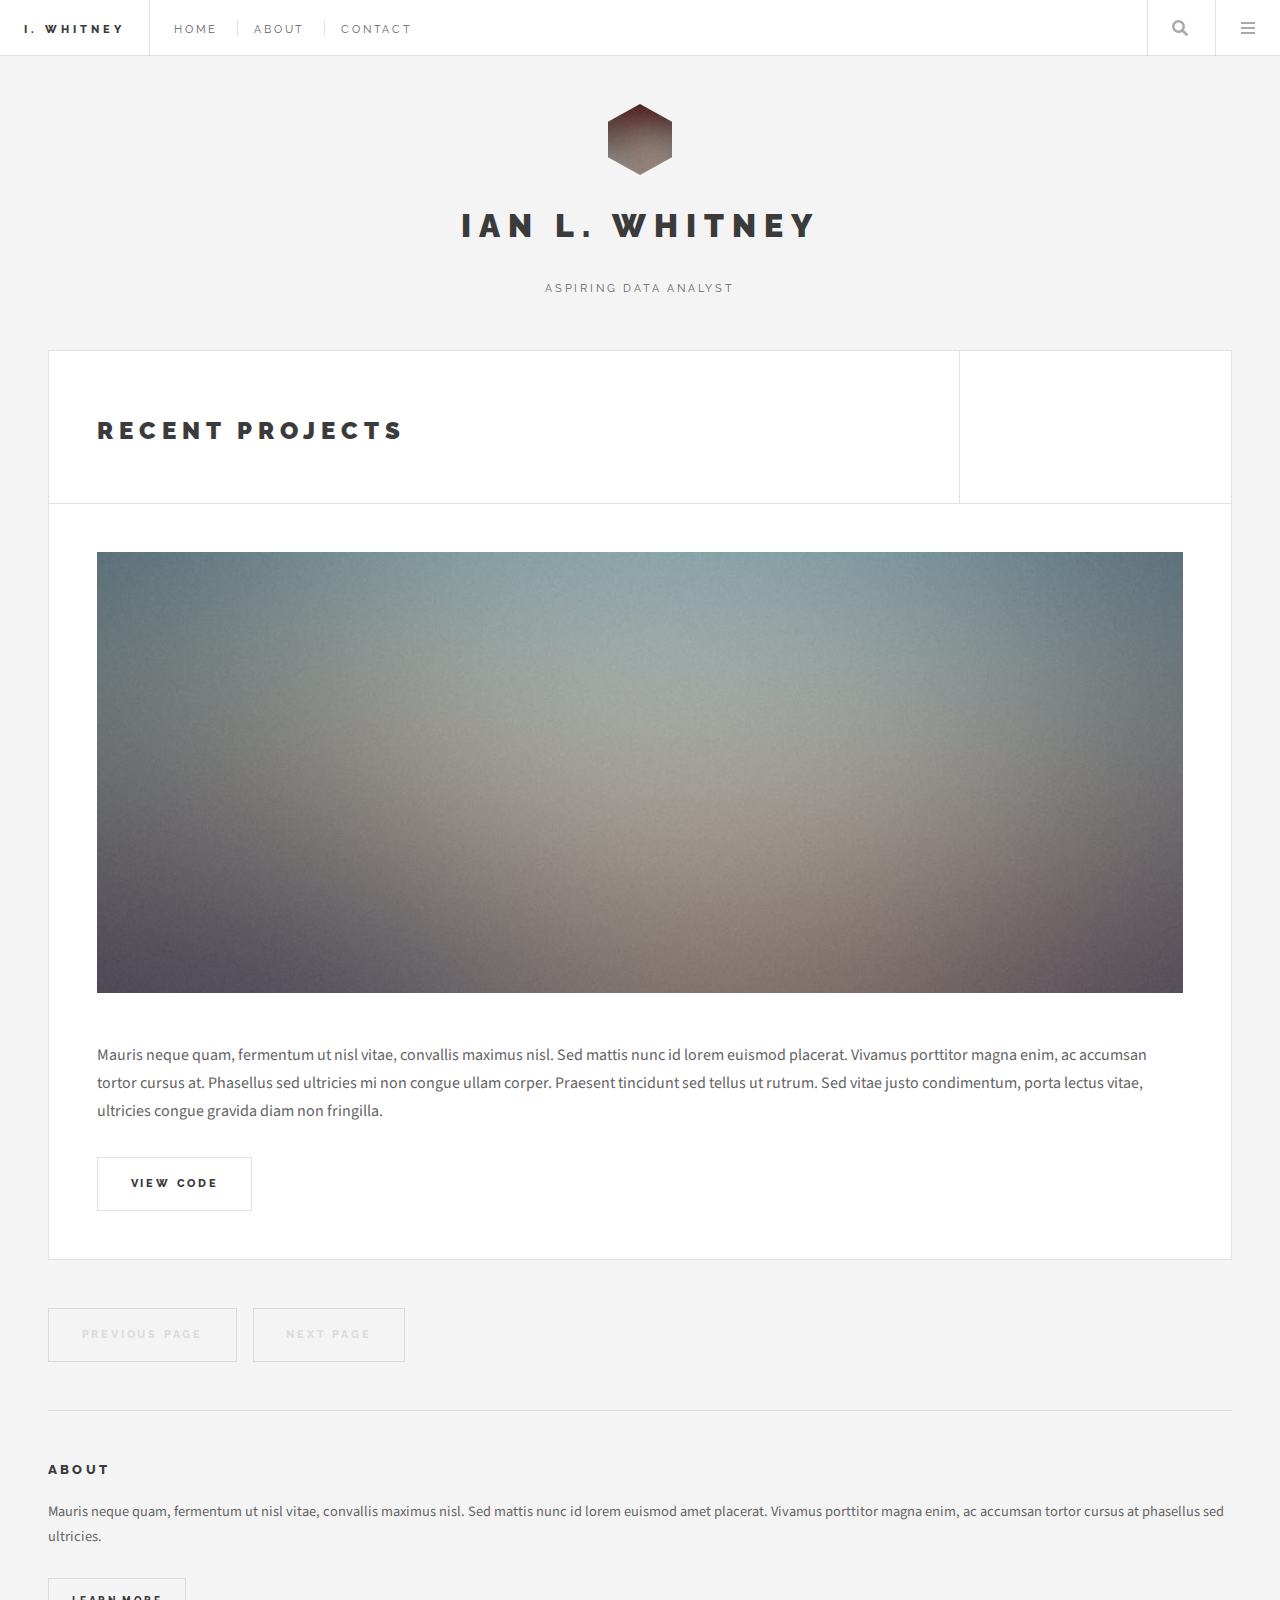
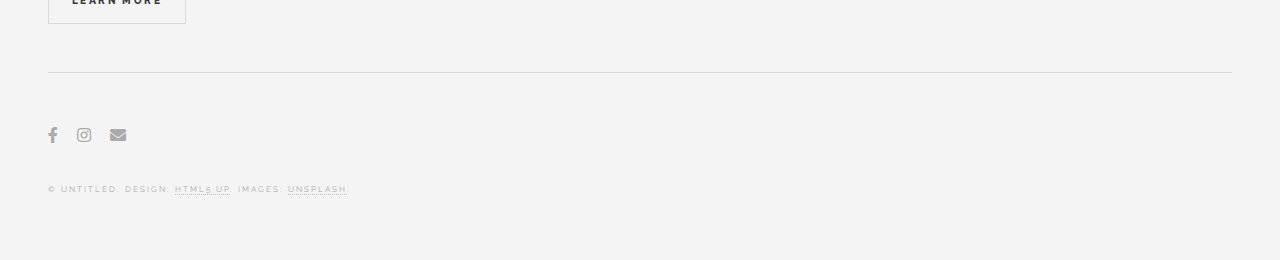
==== index.html @ 549ead24 "Initial Commit" ====
<!DOCTYPE HTML>
<!--
	Future Imperfect by HTML5 UP
	html5up.net | @ajlkn
	Free for personal and commercial use under the CCA 3.0 license (html5up.net/license)
-->
<html>
	<head>
		<title>Ian L Whitney - Portfolio</title>
		<meta charset="utf-8" />
		<meta name="viewport" content="width=device-width, initial-scale=1, user-scalable=no" />
		<link rel="stylesheet" href="assets/css/main.css" />
	</head>
	<body class="is-preload">

		<!-- Wrapper -->
			<div id="wrapper">

				<!-- Header -->
					<header id="header">
						<h1><a href="index.html">I. Whitney</a></h1>
						<nav class="links">
							<ul>
								<li><a href="#">Home</a></li>
								<li><a href="#">About</a></li>
								<li><a href="#">Contact</a></li>
								<!-- <li><a href="#">Tempus</a></li>
								<li><a href="#">Adipiscing</a></li> -->
							</ul>
						</nav>
						<nav class="main">
							<ul>
								<li class="search">
									<a class="fa-search" href="#search">Search</a>
									<form id="search" method="get" action="#">
										<input type="text" name="query" placeholder="Search" />
									</form>
								</li>
								<li class="menu">
									<a class="fa-bars" href="#menu">Menu</a>
								</li>
							</ul>
						</nav>
					</header>

				<!-- Menu -->
					<section id="menu">

						<!-- Search -->
							<section>
								<form class="search" method="get" action="#">
									<input type="text" name="query" placeholder="Search" />
								</form>
							</section>

						<!-- Links -->
							<section>
								<ul class="links">
									<li>
										<a href="#">
											<h3>Lorem ipsum</h3>
											<p>Feugiat tempus veroeros dolor</p>
										</a>
									</li>
									<li>
										<a href="#">
											<h3>Dolor sit amet</h3>
											<p>Sed vitae justo condimentum</p>
										</a>
									</li>
									<li>
										<a href="#">
											<h3>Feugiat veroeros</h3>
											<p>Phasellus sed ultricies mi congue</p>
										</a>
									</li>
									<li>
										<a href="#">
											<h3>Etiam sed consequat</h3>
											<p>Porta lectus amet ultricies</p>
										</a>
									</li>
								</ul>
							</section>

						<!-- Actions -->
							<section>
								<ul class="actions stacked">
									<li><a href="#" class="button large fit">Log In</a></li>
								</ul>
							</section>

					</section>

				<!-- Main -->
					<div id="main">

						<!-- Post -->
							<article class="post">
								<header>
									<div class="title">
										<h2>Recent Projects</h2>
										<!-- <p>Aspiring Data Analyst | Lover Of Information</p> -->
									</div>
									<div class="meta">
										<!-- <time class="published" datetime="2015-11-01">July 2021</time>
										<a href="#" class="author"><span class="name">Jane Doe</span><img src="images/avatar.jpg" alt="" /></a> -->
									</div>
								</header>
								<a href="single.html" class="image featured"><img src="images/pic01.jpg" alt="" /></a>
								<p>Mauris neque quam, fermentum ut nisl vitae, convallis maximus nisl. Sed mattis nunc id lorem euismod placerat. Vivamus porttitor magna enim, ac accumsan tortor cursus at. Phasellus sed ultricies mi non congue ullam corper. Praesent tincidunt sed tellus ut rutrum. Sed vitae justo condimentum, porta lectus vitae, ultricies congue gravida diam non fringilla.</p>
								<footer>
									<ul class="actions">
										<li><a href="single.html" class="button large">View Code</a></li>
									</ul>
									<!-- <ul class="stats">
										<li><a href="#">General</a></li>
										<li><a href="#" class="icon solid fa-heart">28</a></li>
										<li><a href="#" class="icon solid fa-comment">128</a></li>
									</ul> -->
								</footer>
							</article>

						<!-- Post -->
							<!-- <article class="post">
								<header>
									<div class="title">
										<h2><a href="single.html">Ultricies sed magna euismod enim vitae gravida</a></h2>
										<p>Lorem ipsum dolor amet nullam consequat etiam feugiat</p>
									</div>
									<div class="meta">
										<time class="published" datetime="2015-10-25">October 25, 2015</time>
										<a href="#" class="author"><span class="name">Jane Doe</span><img src="images/avatar.jpg" alt="" /></a>
									</div>
								</header>
								<a href="single.html" class="image featured"><img src="images/pic02.jpg" alt="" /></a>
								<p>Mauris neque quam, fermentum ut nisl vitae, convallis maximus nisl. Sed mattis nunc id lorem euismod placerat. Vivamus porttitor magna enim, ac accumsan tortor cursus at. Phasellus sed ultricies mi non congue ullam corper.</p>
								<footer>
									<ul class="actions">
										<li><a href="single.html" class="button large">Continue Reading</a></li>
									</ul>
									<ul class="stats">
										<li><a href="#">General</a></li>
										<li><a href="#" class="icon solid fa-heart">28</a></li>
										<li><a href="#" class="icon solid fa-comment">128</a></li>
									</ul>
								</footer>
							</article> -->

						<!-- Post -->
							<!-- <article class="post">
								<header>
									<div class="title">
										<h2><a href="single.html">Euismod et accumsan</a></h2>
										<p>Lorem ipsum dolor amet nullam consequat etiam feugiat</p>
									</div>
									<div class="meta">
										<time class="published" datetime="2015-10-22">October 22, 2015</time>
										<a href="#" class="author"><span class="name">Jane Doe</span><img src="images/avatar.jpg" alt="" /></a>
									</div>
								</header>
								<a href="single.html" class="image featured"><img src="images/pic03.jpg" alt="" /></a>
								<p>Mauris neque quam, fermentum ut nisl vitae, convallis maximus nisl. Sed mattis nunc id lorem euismod placerat. Vivamus porttitor magna enim, ac accumsan tortor cursus at. Phasellus sed ultricies mi non congue ullam corper. Praesent tincidunt sed tellus ut rutrum. Sed vitae justo condimentum, porta lectus vitae, ultricies congue gravida diam non fringilla. Cras vehicula tellus eu ligula viverra, ac fringilla turpis suscipit. Quisque vestibulum rhoncus ligula.</p>
								<footer>
									<ul class="actions">
										<li><a href="single.html" class="button large">Continue Reading</a></li>
									</ul>
									<ul class="stats">
										<li><a href="#">General</a></li>
										<li><a href="#" class="icon solid fa-heart">28</a></li>
										<li><a href="#" class="icon solid fa-comment">128</a></li>
									</ul>
								</footer>
							</article> -->

						<!-- Post -->
						<!--
							<article class="post">
								<header>
									<div class="title">
										<h2><a href="#">Elements</a></h2>
										<p>Lorem ipsum dolor amet nullam consequat etiam feugiat</p>
									</div>
									<div class="meta">
										<time class="published" datetime="2015-10-18">October 18, 2015</time>
										<a href="#" class="author"><span class="name">Jane Doe</span><img src="images/avatar.jpg" alt="" /></a>
									</div>
								</header>

								<section>
									<h3>Text</h3>
									<p>This is <b>bold</b> and this is <strong>strong</strong>. This is <i>italic</i> and this is <em>emphasized</em>.
									This is <sup>superscript</sup> text and this is <sub>subscript</sub> text.
									This is <u>underlined</u> and this is code: <code>for (;;) { ... }</code>. Finally, <a href="#">this is a link</a>.</p>
									<hr />
									<p>Nunc lacinia ante nunc ac lobortis. Interdum adipiscing gravida odio porttitor sem non mi integer non faucibus ornare mi ut ante amet placerat aliquet. Volutpat eu sed ante lacinia sapien lorem accumsan varius montes viverra nibh in adipiscing blandit tempus accumsan.</p>
									<hr />
									<h2>Heading Level 2</h2>
									<h3>Heading Level 3</h3>
									<h4>Heading Level 4</h4>
									<hr />
									<h4>Blockquote</h4>
									<blockquote>Fringilla nisl. Donec accumsan interdum nisi, quis tincidunt felis sagittis eget tempus euismod. Vestibulum ante ipsum primis in faucibus vestibulum. Blandit adipiscing eu felis iaculis volutpat ac adipiscing accumsan faucibus. Vestibulum ante ipsum primis in faucibus lorem ipsum dolor sit amet nullam adipiscing eu felis.</blockquote>
									<h4>Preformatted</h4>
									<pre><code>i = 0;

while (!deck.isInOrder()) {
  print 'Iteration ' + i;
  deck.shuffle();
  i++;
}

print 'It took ' + i + ' iterations to sort the deck.';</code></pre>
								</section>

								<section>
									<h3>Lists</h3>
									<div class="row">
										<div class="col-6 col-12-medium">
											<h4>Unordered</h4>
											<ul>
												<li>Dolor pulvinar etiam.</li>
												<li>Sagittis adipiscing.</li>
												<li>Felis enim feugiat.</li>
											</ul>
											<h4>Alternate</h4>
											<ul class="alt">
												<li>Dolor pulvinar etiam.</li>
												<li>Sagittis adipiscing.</li>
												<li>Felis enim feugiat.</li>
											</ul>
										</div>
										<div class="col-6 col-12-medium">
											<h4>Ordered</h4>
											<ol>
												<li>Dolor pulvinar etiam.</li>
												<li>Etiam vel felis viverra.</li>
												<li>Felis enim feugiat.</li>
												<li>Dolor pulvinar etiam.</li>
												<li>Etiam vel felis lorem.</li>
												<li>Felis enim et feugiat.</li>
											</ol>
											<h4>Icons</h4>
											<ul class="icons">
												<li><a href="#" class="icon brands fa-twitter"><span class="label">Twitter</span></a></li>
												<li><a href="#" class="icon brands fa-facebook-f"><span class="label">Facebook</span></a></li>
												<li><a href="#" class="icon brands fa-instagram"><span class="label">Instagram</span></a></li>
												<li><a href="#" class="icon brands fa-github"><span class="label">Github</span></a></li>
											</ul>
										</div>
									</div>
									<h3>Actions</h3>
									<div class="row">
										<div class="col-6 col-12-medium">
											<ul class="actions">
												<li><a href="#" class="button">Default</a></li>
												<li><a href="#" class="button">Default</a></li>
												<li><a href="#" class="button">Default</a></li>
											</ul>
											<ul class="actions small">
												<li><a href="#" class="button small">Small</a></li>
												<li><a href="#" class="button small">Small</a></li>
												<li><a href="#" class="button small">Small</a></li>
											</ul>
											<ul class="actions stacked">
												<li><a href="#" class="button">Default</a></li>
												<li><a href="#" class="button">Default</a></li>
												<li><a href="#" class="button">Default</a></li>
											</ul>
											<ul class="actions stacked">
												<li><a href="#" class="button small">Small</a></li>
												<li><a href="#" class="button small">Small</a></li>
												<li><a href="#" class="button small">Small</a></li>
											</ul>
										</div>
										<div class="col-6 col-12-medium">
											<ul class="actions stacked">
												<li><a href="#" class="button fit">Default</a></li>
												<li><a href="#" class="button fit">Default</a></li>
											</ul>
											<ul class="actions stacked">
												<li><a href="#" class="button small fit">Small</a></li>
												<li><a href="#" class="button small fit">Small</a></li>
											</ul>
										</div>
									</div>
								</section>

								<section>
									<h3>Table</h3>
									<h4>Default</h4>
									<div class="table-wrapper">
										<table>
											<thead>
												<tr>
													<th>Name</th>
													<th>Description</th>
													<th>Price</th>
												</tr>
											</thead>
											<tbody>
												<tr>
													<td>Item One</td>
													<td>Ante turpis integer aliquet porttitor.</td>
													<td>29.99</td>
												</tr>
												<tr>
													<td>Item Two</td>
													<td>Vis ac commodo adipiscing arcu aliquet.</td>
													<td>19.99</td>
												</tr>
												<tr>
													<td>Item Three</td>
													<td> Morbi faucibus arcu accumsan lorem.</td>
													<td>29.99</td>
												</tr>
												<tr>
													<td>Item Four</td>
													<td>Vitae integer tempus condimentum.</td>
													<td>19.99</td>
												</tr>
												<tr>
													<td>Item Five</td>
													<td>Ante turpis integer aliquet porttitor.</td>
													<td>29.99</td>
												</tr>
											</tbody>
											<tfoot>
												<tr>
													<td colspan="2"></td>
													<td>100.00</td>
												</tr>
											</tfoot>
										</table>
									</div>

									<h4>Alternate</h4>
									<div class="table-wrapper">
										<table class="alt">
											<thead>
												<tr>
													<th>Name</th>
													<th>Description</th>
													<th>Price</th>
												</tr>
											</thead>
											<tbody>
												<tr>
													<td>Item One</td>
													<td>Ante turpis integer aliquet porttitor.</td>
													<td>29.99</td>
												</tr>
												<tr>
													<td>Item Two</td>
													<td>Vis ac commodo adipiscing arcu aliquet.</td>
													<td>19.99</td>
												</tr>
												<tr>
													<td>Item Three</td>
													<td> Morbi faucibus arcu accumsan lorem.</td>
													<td>29.99</td>
												</tr>
												<tr>
													<td>Item Four</td>
													<td>Vitae integer tempus condimentum.</td>
													<td>19.99</td>
												</tr>
												<tr>
													<td>Item Five</td>
													<td>Ante turpis integer aliquet porttitor.</td>
													<td>29.99</td>
												</tr>
											</tbody>
											<tfoot>
												<tr>
													<td colspan="2"></td>
													<td>100.00</td>
												</tr>
											</tfoot>
										</table>
									</div>
								</section>

								<section>
									<h3>Buttons</h3>
									<ul class="actions">
										<li><a href="#" class="button large">Large</a></li>
										<li><a href="#" class="button">Default</a></li>
										<li><a href="#" class="button small">Small</a></li>
									</ul>
									<ul class="actions fit">
										<li><a href="#" class="button fit">Fit</a></li>
										<li><a href="#" class="button fit">Fit</a></li>
										<li><a href="#" class="button fit">Fit</a></li>
									</ul>
									<ul class="actions fit small">
										<li><a href="#" class="button fit small">Fit + Small</a></li>
										<li><a href="#" class="button fit small">Fit + Small</a></li>
										<li><a href="#" class="button fit small">Fit + Small</a></li>
									</ul>
									<ul class="actions">
										<li><a href="#" class="button icon solid fa-download">Icon</a></li>
										<li><a href="#" class="button icon solid fa-upload">Icon</a></li>
										<li><a href="#" class="button icon solid fa-save">Icon</a></li>
									</ul>
									<ul class="actions">
										<li><span class="button disabled">Disabled</span></li>
										<li><span class="button disabled icon solid fa-download">Disabled</span></li>
									</ul>
								</section>

								<section>
									<h3>Form</h3>
									<form method="post" action="#">
										<div class="row gtr-uniform">
											<div class="col-6 col-12-xsmall">
												<input type="text" name="demo-name" id="demo-name" value="" placeholder="Name" />
											</div>
											<div class="col-6 col-12-xsmall">
												<input type="email" name="demo-email" id="demo-email" value="" placeholder="Email" />
											</div>
											<div class="col-12">
												<select name="demo-category" id="demo-category">
													<option value="">- Category -</option>
													<option value="1">Manufacturing</option>
													<option value="1">Shipping</option>
													<option value="1">Administration</option>
													<option value="1">Human Resources</option>
												</select>
											</div>
											<div class="col-4 col-12-small">
												<input type="radio" id="demo-priority-low" name="demo-priority" checked>
												<label for="demo-priority-low">Low</label>
											</div>
											<div class="col-4 col-12-small">
												<input type="radio" id="demo-priority-normal" name="demo-priority">
												<label for="demo-priority-normal">Normal</label>
											</div>
											<div class="col-4 col-12-small">
												<input type="radio" id="demo-priority-high" name="demo-priority">
												<label for="demo-priority-high">High</label>
											</div>
											<div class="col-6 col-12-small">
												<input type="checkbox" id="demo-copy" name="demo-copy">
												<label for="demo-copy">Email me a copy</label>
											</div>
											<div class="col-6 col-12-small">
												<input type="checkbox" id="demo-human" name="demo-human" checked>
												<label for="demo-human">Not a robot</label>
											</div>
											<div class="col-12">
												<textarea name="demo-message" id="demo-message" placeholder="Enter your message" rows="6"></textarea>
											</div>
											<div class="col-12">
												<ul class="actions">
													<li><input type="submit" value="Send Message" /></li>
													<li><input type="reset" value="Reset" /></li>
												</ul>
											</div>
										</div>
									</form>
								</section>

								<section>
									<h3>Image</h3>
									<h4>Fit</h4>
									<div class="box alt">
										<div class="row gtr-uniform">
											<div class="col-12"><span class="image fit"><img src="images/pic02.jpg" alt="" /></span></div>
											<div class="col-4"><span class="image fit"><img src="images/pic04.jpg" alt="" /></span></div>
											<div class="col-4"><span class="image fit"><img src="images/pic05.jpg" alt="" /></span></div>
											<div class="col-4"><span class="image fit"><img src="images/pic06.jpg" alt="" /></span></div>
											<div class="col-4"><span class="image fit"><img src="images/pic06.jpg" alt="" /></span></div>
											<div class="col-4"><span class="image fit"><img src="images/pic04.jpg" alt="" /></span></div>
											<div class="col-4"><span class="image fit"><img src="images/pic05.jpg" alt="" /></span></div>
											<div class="col-4"><span class="image fit"><img src="images/pic05.jpg" alt="" /></span></div>
											<div class="col-4"><span class="image fit"><img src="images/pic06.jpg" alt="" /></span></div>
											<div class="col-4"><span class="image fit"><img src="images/pic04.jpg" alt="" /></span></div>
										</div>
									</div>
									<h4>Left &amp; Right</h4>
									<p><span class="image left"><img src="images/pic07.jpg" alt="" /></span>Fringilla nisl. Donec accumsan interdum nisi, quis tincidunt felis sagittis eget. tempus euismod. Vestibulum ante ipsum primis in faucibus vestibulum. Blandit adipiscing eu felis iaculis volutpat ac adipiscing accumsan eu faucibus. Integer ac pellentesque praesent tincidunt felis sagittis eget. tempus euismod. Vestibulum ante ipsum primis in faucibus vestibulum. Blandit adipiscing eu felis iaculis volutpat ac adipiscing accumsan eu faucibus. Integer ac pellentesque praesent. Donec accumsan interdum nisi, quis tincidunt felis sagittis eget. tempus euismod. Vestibulum ante ipsum primis in faucibus vestibulum. Blandit adipiscing eu felis iaculis volutpat ac adipiscing accumsan eu faucibus. Integer ac pellentesque praesent tincidunt felis sagittis eget. tempus euismod. Vestibulum ante ipsum primis in faucibus vestibulum. Blandit adipiscing eu felis iaculis volutpat ac adipiscing accumsan eu faucibus. Integer ac pellentesque praesent. Blandit adipiscing eu felis iaculis volutpat ac adipiscing accumsan eu faucibus. Integer ac pellentesque praesent tincidunt felis sagittis eget. tempus euismod. Vestibulum ante ipsum primis in faucibus vestibulum. Blandit adipiscing eu felis iaculis volutpat ac adipiscing accumsan eu faucibus. Integer ac pellentesque praesent.</p>
									<p><span class="image right"><img src="images/pic04.jpg" alt="" /></span>Fringilla nisl. Donec accumsan interdum nisi, quis tincidunt felis sagittis eget. tempus euismod. Vestibulum ante ipsum primis in faucibus vestibulum. Blandit adipiscing eu felis iaculis volutpat ac adipiscing accumsan eu faucibus. Integer ac pellentesque praesent tincidunt felis sagittis eget. tempus euismod. Vestibulum ante ipsum primis in faucibus vestibulum. Blandit adipiscing eu felis iaculis volutpat ac adipiscing accumsan eu faucibus. Integer ac pellentesque praesent. Donec accumsan interdum nisi, quis tincidunt felis sagittis eget. tempus euismod. Vestibulum ante ipsum primis in faucibus vestibulum. Blandit adipiscing eu felis iaculis volutpat ac adipiscing accumsan eu faucibus. Integer ac pellentesque praesent tincidunt felis sagittis eget. tempus euismod. Vestibulum ante ipsum primis in faucibus vestibulum. Blandit adipiscing eu felis iaculis volutpat ac adipiscing accumsan eu faucibus. Integer ac pellentesque praesent. Blandit adipiscing eu felis iaculis volutpat ac adipiscing accumsan eu faucibus. Integer ac pellentesque praesent tincidunt felis sagittis eget. tempus euismod. Vestibulum ante ipsum primis in faucibus vestibulum. Blandit adipiscing eu felis iaculis volutpat ac adipiscing accumsan eu faucibus. Integer ac pellentesque praesent.</p>
								</section>

							</article>
						-->

						<!-- Pagination -->
							<ul class="actions pagination">
								<li><a href="" class="disabled button large previous">Previous Page</a></li>
								<li><a href="#" class="disabled button large next">Next Page</a></li>
							</ul>

					</div>

				<!-- Sidebar -->
					<section id="sidebar">

						<!-- Intro -->
							<section id="intro">
								<a href="#" class="logo"><img src="images/logo.jpg" alt="" /></a>
								<header>
									<h2>Ian L. Whitney</h2>
									<p>Aspiring Data Analyst</p>
								</header>
							</section>

						<!-- Mini Posts -->
							<!-- <section>
								<div class="mini-posts"> -->

									<!-- Mini Post -->
										<!-- <article class="mini-post">
											<header>
												<h3><a href="single.html">Vitae sed condimentum</a></h3>
												<time class="published" datetime="2015-10-20">October 20, 2015</time>
												<a href="#" class="author"><img src="images/avatar.jpg" alt="" /></a>
											</header>
											<a href="single.html" class="image"><img src="images/pic04.jpg" alt="" /></a>
										</article> -->

									<!-- Mini Post -->
										<!-- <article class="mini-post">
											<header>
												<h3><a href="single.html">Rutrum neque accumsan</a></h3>
												<time class="published" datetime="2015-10-19">October 19, 2015</time>
												<a href="#" class="author"><img src="images/avatar.jpg" alt="" /></a>
											</header>
											<a href="single.html" class="image"><img src="images/pic05.jpg" alt="" /></a>
										</article> -->

									<!-- Mini Post -->
										<!-- <article class="mini-post">
											<header>
												<h3><a href="single.html">Odio congue mattis</a></h3>
												<time class="published" datetime="2015-10-18">October 18, 2015</time>
												<a href="#" class="author"><img src="images/avatar.jpg" alt="" /></a>
											</header>
											<a href="single.html" class="image"><img src="images/pic06.jpg" alt="" /></a>
										</article> -->

									<!-- Mini Post -->
										<!-- <article class="mini-post">
											<header>
												<h3><a href="single.html">Enim nisl veroeros</a></h3>
												<time class="published" datetime="2015-10-17">October 17, 2015</time>
												<a href="#" class="author"><img src="images/avatar.jpg" alt="" /></a>
											</header>
											<a href="single.html" class="image"><img src="images/pic07.jpg" alt="" /></a>
										</article> -->

								<!-- </div>
							</section> -->

						<!-- Posts List -->
							<!-- <section>
								<ul class="posts">
									<li>
										<article>
											<header>
												<h3><a href="single.html">Lorem ipsum fermentum ut nisl vitae</a></h3>
												<time class="published" datetime="2015-10-20">October 20, 2015</time>
											</header>
											<a href="single.html" class="image"><img src="images/pic08.jpg" alt="" /></a>
										</article>
									</li>
									<li>
										<article>
											<header>
												<h3><a href="single.html">Convallis maximus nisl mattis nunc id lorem</a></h3>
												<time class="published" datetime="2015-10-15">October 15, 2015</time>
											</header>
											<a href="single.html" class="image"><img src="images/pic09.jpg" alt="" /></a>
										</article>
									</li>
									<li>
										<article>
											<header>
												<h3><a href="single.html">Euismod amet placerat vivamus porttitor</a></h3>
												<time class="published" datetime="2015-10-10">October 10, 2015</time>
											</header>
											<a href="single.html" class="image"><img src="images/pic10.jpg" alt="" /></a>
										</article>
									</li>
									<li>
										<article>
											<header>
												<h3><a href="single.html">Magna enim accumsan tortor cursus ultricies</a></h3>
												<time class="published" datetime="2015-10-08">October 8, 2015</time>
											</header>
											<a href="single.html" class="image"><img src="images/pic11.jpg" alt="" /></a>
										</article>
									</li>
									<li>
										<article>
											<header>
												<h3><a href="single.html">Congue ullam corper lorem ipsum dolor</a></h3>
												<time class="published" datetime="2015-10-06">October 7, 2015</time>
											</header>
											<a href="single.html" class="image"><img src="images/pic12.jpg" alt="" /></a>
										</article>
									</li>
								</ul>
							</section> -->

						<!-- About -->
							<section class="blurb">
								<h2>About</h2>
								<p>Mauris neque quam, fermentum ut nisl vitae, convallis maximus nisl. Sed mattis nunc id lorem euismod amet placerat. Vivamus porttitor magna enim, ac accumsan tortor cursus at phasellus sed ultricies.</p>
								<ul class="actions">
									<li><a href="#" class="button">Learn More</a></li>
								</ul>
							</section>

						<!-- Footer -->
							<section id="footer">
								<ul class="icons">
									<!-- <li><a href="#" class="icon brands fa-twitter"><span class="label">Twitter</span></a></li> -->
									<li><a href="#" class="icon brands fa-facebook-f"><span class="label">Facebook</span></a></li>
									<li><a href="#" class="icon brands fa-instagram"><span class="label">Instagram</span></a></li>
									<!-- <li><a href="#" class="icon solid fa-rss"><span class="label">RSS</span></a></li> -->
									<li><a href="ian.witney521@gmail.com" class="icon solid fa-envelope"><span class="label">Email</span></a></li>
								</ul>
								<p class="copyright">&copy; Untitled. Design: <a href="http://html5up.net">HTML5 UP</a>. Images: <a href="http://unsplash.com">Unsplash</a>.</p>
							</section>

					</section>

			</div>

		<!-- Scripts -->
			<script src="assets/js/jquery.min.js"></script>
			<script src="assets/js/browser.min.js"></script>
			<script src="assets/js/breakpoints.min.js"></script>
			<script src="assets/js/util.js"></script>
			<script src="assets/js/main.js"></script>

	</body>
</html>
---- assets/css/main.css ----
@import url(fontawesome-all.min.css);
@import url("https://fonts.googleapis.com/css?family=Source+Sans+Pro:400,700|Raleway:400,800,900");

/*
	Future Imperfect by HTML5 UP
	html5up.net | @ajlkn
	Free for personal and commercial use under the CCA 3.0 license (html5up.net/license)
*/

html, body, div, span, applet, object,
iframe, h1, h2, h3, h4, h5, h6, p, blockquote,
pre, a, abbr, acronym, address, big, cite,
code, del, dfn, em, img, ins, kbd, q, s, samp,
small, strike, strong, sub, sup, tt, var, b,
u, i, center, dl, dt, dd, ol, ul, li, fieldset,
form, label, legend, table, caption, tbody,
tfoot, thead, tr, th, td, article, aside,
canvas, details, embed, figure, figcaption,
footer, header, hgroup, menu, nav, output, ruby,
section, summary, time, mark, audio, video {
	margin: 0;
	padding: 0;
	border: 0;
	font-size: 100%;
	font: inherit;
	vertical-align: baseline;}

article, aside, details, figcaption, figure,
footer, header, hgroup, menu, nav, section {
	display: block;}

body {
	line-height: 1;
}

ol, ul {
	list-style: none;
}

blockquote, q {
	quotes: none;
}

	blockquote:before, blockquote:after, q:before, q:after {
		content: '';
		content: none;
	}

table {
	border-collapse: collapse;
	border-spacing: 0;
}

body {
	-webkit-text-size-adjust: none;
}

mark {
	background-color: transparent;
	color: inherit;
}

input::-moz-focus-inner {
	border: 0;
	padding: 0;
}

input, select, textarea {
	-moz-appearance: none;
	-webkit-appearance: none;
	-ms-appearance: none;
	appearance: none;
}

/* Basic */

	@-ms-viewport {
		width: device-width;
	}

	body {
		-ms-overflow-style: scrollbar;
	}

	@media screen and (max-width: 480px) {

		html, body {
			min-width: 320px;
		}

	}

	html {
		box-sizing: border-box;
	}

	*, *:before, *:after {
		box-sizing: inherit;
	}

	body {
		background: #f4f4f4;
	}

		body.is-preload *, body.is-preload *:before, body.is-preload *:after {
			-moz-animation: none !important;
			-webkit-animation: none !important;
			-ms-animation: none !important;
			animation: none !important;
			-moz-transition: none !important;
			-webkit-transition: none !important;
			-ms-transition: none !important;
			transition: none !important;
		}

/* Type */

	body, input, select, textarea {
		color: #646464;
		font-family: "Source Sans Pro", Helvetica, sans-serif;
		font-size: 14pt;
		font-weight: 400;
		line-height: 1.75;
	}

		@media screen and (max-width: 1680px) {

			body, input, select, textarea {
				font-size: 12pt;
			}

		}

		@media screen and (max-width: 1280px) {

			body, input, select, textarea {
				font-size: 12pt;
			}

		}

		@media screen and (max-width: 980px) {

			body, input, select, textarea {
				font-size: 12pt;
			}

		}

		@media screen and (max-width: 736px) {

			body, input, select, textarea {
				font-size: 12pt;
			}

		}

		@media screen and (max-width: 480px) {

			body, input, select, textarea {
				font-size: 12pt;
			}

		}

	a {
		-moz-transition: color 0.2s ease, border-bottom-color 0.2s ease;
		-webkit-transition: color 0.2s ease, border-bottom-color 0.2s ease;
		-ms-transition: color 0.2s ease, border-bottom-color 0.2s ease;
		transition: color 0.2s ease, border-bottom-color 0.2s ease;
		border-bottom: dotted 1px rgba(160, 160, 160, 0.65);
		color: inherit;
		text-decoration: none;
	}

		a:before {
			-moz-transition: color 0.2s ease;
			-webkit-transition: color 0.2s ease;
			-ms-transition: color 0.2s ease;
			transition: color 0.2s ease;
		}

		a:hover {
			border-bottom-color: transparent;
			color: #2ebaae !important;
		}

			a:hover:before {
				color: #2ebaae !important;
			}

	strong, b {
		color: #3c3b3b;
		font-weight: 700;
	}

	em, i {
		font-style: italic;
	}

	p {
		margin: 0 0 2em 0;
	}

	h1, h2, h3, h4, h5, h6 {
		color: #3c3b3b;
		font-family: "Raleway", Helvetica, sans-serif;
		font-weight: 800;
		letter-spacing: 0.25em;
		line-height: 1.65;
		margin: 0 0 1em 0;
		text-transform: uppercase;
	}

		h1 a, h2 a, h3 a, h4 a, h5 a, h6 a {
			color: inherit;
			border-bottom: 0;
		}

	h2 {
		font-size: 1.1em;
	}

	h3 {
		font-size: 0.9em;
	}

	h4 {
		font-size: 0.7em;
	}

	h5 {
		font-size: 0.7em;
	}

	h6 {
		font-size: 0.7em;
	}

	sub {
		font-size: 0.8em;
		position: relative;
		top: 0.5em;
	}

	sup {
		font-size: 0.8em;
		position: relative;
		top: -0.5em;
	}

	blockquote {
		border-left: solid 4px rgba(160, 160, 160, 0.3);
		font-style: italic;
		margin: 0 0 2em 0;
		padding: 0.5em 0 0.5em 2em;
	}

	code {
		background: rgba(160, 160, 160, 0.075);
		border: solid 1px rgba(160, 160, 160, 0.3);
		font-family: "Courier New", monospace;
		font-size: 0.9em;
		margin: 0 0.25em;
		padding: 0.25em 0.65em;
	}

	pre {
		-webkit-overflow-scrolling: touch;
		font-family: "Courier New", monospace;
		font-size: 0.9em;
		margin: 0 0 2em 0;
	}

		pre code {
			display: block;
			line-height: 1.75em;
			padding: 1em 1.5em;
			overflow-x: auto;
		}

	hr {
		border: 0;
		border-bottom: solid 1px rgba(160, 160, 160, 0.3);
		margin: 2em 0;
	}

		hr.major {
			margin: 3em 0;
		}

	.align-left {
		text-align: left;
	}

	.align-center {
		text-align: center;
	}

	.align-right {
		text-align: right;
	}

/* Row */

	.row {
		display: flex;
		flex-wrap: wrap;
		box-sizing: border-box;
		align-items: stretch;
	}

		.row > * {
			box-sizing: border-box;
		}

		.row.gtr-uniform > * > :last-child {
			margin-bottom: 0;
		}

		.row.aln-left {
			justify-content: flex-start;
		}

		.row.aln-center {
			justify-content: center;
		}

		.row.aln-right {
			justify-content: flex-end;
		}

		.row.aln-top {
			align-items: flex-start;
		}

		.row.aln-middle {
			align-items: center;
		}

		.row.aln-bottom {
			align-items: flex-end;
		}

		.row > .imp {
			order: -1;
		}

		.row > .col-1 {
			width: 8.33333%;
		}

		.row > .off-1 {
			margin-left: 8.33333%;
		}

		.row > .col-2 {
			width: 16.66667%;
		}

		.row > .off-2 {
			margin-left: 16.66667%;
		}

		.row > .col-3 {
			width: 25%;
		}

		.row > .off-3 {
			margin-left: 25%;
		}

		.row > .col-4 {
			width: 33.33333%;
		}

		.row > .off-4 {
			margin-left: 33.33333%;
		}

		.row > .col-5 {
			width: 41.66667%;
		}

		.row > .off-5 {
			margin-left: 41.66667%;
		}

		.row > .col-6 {
			width: 50%;
		}

		.row > .off-6 {
			margin-left: 50%;
		}

		.row > .col-7 {
			width: 58.33333%;
		}

		.row > .off-7 {
			margin-left: 58.33333%;
		}

		.row > .col-8 {
			width: 66.66667%;
		}

		.row > .off-8 {
			margin-left: 66.66667%;
		}

		.row > .col-9 {
			width: 75%;
		}

		.row > .off-9 {
			margin-left: 75%;
		}

		.row > .col-10 {
			width: 83.33333%;
		}

		.row > .off-10 {
			margin-left: 83.33333%;
		}

		.row > .col-11 {
			width: 91.66667%;
		}

		.row > .off-11 {
			margin-left: 91.66667%;
		}

		.row > .col-12 {
			width: 100%;
		}

		.row > .off-12 {
			margin-left: 100%;
		}

		.row.gtr-0 {
			margin-top: 0;
			margin-left: 0em;
		}

			.row.gtr-0 > * {
				padding: 0 0 0 0em;
			}

			.row.gtr-0.gtr-uniform {
				margin-top: 0em;
			}

				.row.gtr-0.gtr-uniform > * {
					padding-top: 0em;
				}

		.row.gtr-25 {
			margin-top: 0;
			margin-left: -0.25em;
		}

			.row.gtr-25 > * {
				padding: 0 0 0 0.25em;
			}

			.row.gtr-25.gtr-uniform {
				margin-top: -0.25em;
			}

				.row.gtr-25.gtr-uniform > * {
					padding-top: 0.25em;
				}

		.row.gtr-50 {
			margin-top: 0;
			margin-left: -0.5em;
		}

			.row.gtr-50 > * {
				padding: 0 0 0 0.5em;
			}

			.row.gtr-50.gtr-uniform {
				margin-top: -0.5em;
			}

				.row.gtr-50.gtr-uniform > * {
					padding-top: 0.5em;
				}

		.row {
			margin-top: 0;
			margin-left: -1em;
		}

			.row > * {
				padding: 0 0 0 1em;
			}

			.row.gtr-uniform {
				margin-top: -1em;
			}

				.row.gtr-uniform > * {
					padding-top: 1em;
				}

		.row.gtr-150 {
			margin-top: 0;
			margin-left: -1.5em;
		}

			.row.gtr-150 > * {
				padding: 0 0 0 1.5em;
			}

			.row.gtr-150.gtr-uniform {
				margin-top: -1.5em;
			}

				.row.gtr-150.gtr-uniform > * {
					padding-top: 1.5em;
				}

		.row.gtr-200 {
			margin-top: 0;
			margin-left: -2em;
		}

			.row.gtr-200 > * {
				padding: 0 0 0 2em;
			}

			.row.gtr-200.gtr-uniform {
				margin-top: -2em;
			}

				.row.gtr-200.gtr-uniform > * {
					padding-top: 2em;
				}

		@media screen and (max-width: 1680px) {

			.row {
				display: flex;
				flex-wrap: wrap;
				box-sizing: border-box;
				align-items: stretch;
			}

				.row > * {
					box-sizing: border-box;
				}

				.row.gtr-uniform > * > :last-child {
					margin-bottom: 0;
				}

				.row.aln-left {
					justify-content: flex-start;
				}

				.row.aln-center {
					justify-content: center;
				}

				.row.aln-right {
					justify-content: flex-end;
				}

				.row.aln-top {
					align-items: flex-start;
				}

				.row.aln-middle {
					align-items: center;
				}

				.row.aln-bottom {
					align-items: flex-end;
				}

				.row > .imp-xlarge {
					order: -1;
				}

				.row > .col-1-xlarge {
					width: 8.33333%;
				}

				.row > .off-1-xlarge {
					margin-left: 8.33333%;
				}

				.row > .col-2-xlarge {
					width: 16.66667%;
				}

				.row > .off-2-xlarge {
					margin-left: 16.66667%;
				}

				.row > .col-3-xlarge {
					width: 25%;
				}

				.row > .off-3-xlarge {
					margin-left: 25%;
				}

				.row > .col-4-xlarge {
					width: 33.33333%;
				}

				.row > .off-4-xlarge {
					margin-left: 33.33333%;
				}

				.row > .col-5-xlarge {
					width: 41.66667%;
				}

				.row > .off-5-xlarge {
					margin-left: 41.66667%;
				}

				.row > .col-6-xlarge {
					width: 50%;
				}

				.row > .off-6-xlarge {
					margin-left: 50%;
				}

				.row > .col-7-xlarge {
					width: 58.33333%;
				}

				.row > .off-7-xlarge {
					margin-left: 58.33333%;
				}

				.row > .col-8-xlarge {
					width: 66.66667%;
				}

				.row > .off-8-xlarge {
					margin-left: 66.66667%;
				}

				.row > .col-9-xlarge {
					width: 75%;
				}

				.row > .off-9-xlarge {
					margin-left: 75%;
				}

				.row > .col-10-xlarge {
					width: 83.33333%;
				}

				.row > .off-10-xlarge {
					margin-left: 83.33333%;
				}

				.row > .col-11-xlarge {
					width: 91.66667%;
				}

				.row > .off-11-xlarge {
					margin-left: 91.66667%;
				}

				.row > .col-12-xlarge {
					width: 100%;
				}

				.row > .off-12-xlarge {
					margin-left: 100%;
				}

				.row.gtr-0 {
					margin-top: 0;
					margin-left: 0em;
				}

					.row.gtr-0 > * {
						padding: 0 0 0 0em;
					}

					.row.gtr-0.gtr-uniform {
						margin-top: 0em;
					}

						.row.gtr-0.gtr-uniform > * {
							padding-top: 0em;
						}

				.row.gtr-25 {
					margin-top: 0;
					margin-left: -0.25em;
				}

					.row.gtr-25 > * {
						padding: 0 0 0 0.25em;
					}

					.row.gtr-25.gtr-uniform {
						margin-top: -0.25em;
					}

						.row.gtr-25.gtr-uniform > * {
							padding-top: 0.25em;
						}

				.row.gtr-50 {
					margin-top: 0;
					margin-left: -0.5em;
				}

					.row.gtr-50 > * {
						padding: 0 0 0 0.5em;
					}

					.row.gtr-50.gtr-uniform {
						margin-top: -0.5em;
					}

						.row.gtr-50.gtr-uniform > * {
							padding-top: 0.5em;
						}

				.row {
					margin-top: 0;
					margin-left: -1em;
				}

					.row > * {
						padding: 0 0 0 1em;
					}

					.row.gtr-uniform {
						margin-top: -1em;
					}

						.row.gtr-uniform > * {
							padding-top: 1em;
						}

				.row.gtr-150 {
					margin-top: 0;
					margin-left: -1.5em;
				}

					.row.gtr-150 > * {
						padding: 0 0 0 1.5em;
					}

					.row.gtr-150.gtr-uniform {
						margin-top: -1.5em;
					}

						.row.gtr-150.gtr-uniform > * {
							padding-top: 1.5em;
						}

				.row.gtr-200 {
					margin-top: 0;
					margin-left: -2em;
				}

					.row.gtr-200 > * {
						padding: 0 0 0 2em;
					}

					.row.gtr-200.gtr-uniform {
						margin-top: -2em;
					}

						.row.gtr-200.gtr-uniform > * {
							padding-top: 2em;
						}

		}

		@media screen and (max-width: 1280px) {

			.row {
				display: flex;
				flex-wrap: wrap;
				box-sizing: border-box;
				align-items: stretch;
			}

				.row > * {
					box-sizing: border-box;
				}

				.row.gtr-uniform > * > :last-child {
					margin-bottom: 0;
				}

				.row.aln-left {
					justify-content: flex-start;
				}

				.row.aln-center {
					justify-content: center;
				}

				.row.aln-right {
					justify-content: flex-end;
				}

				.row.aln-top {
					align-items: flex-start;
				}

				.row.aln-middle {
					align-items: center;
				}

				.row.aln-bottom {
					align-items: flex-end;
				}

				.row > .imp-large {
					order: -1;
				}

				.row > .col-1-large {
					width: 8.33333%;
				}

				.row > .off-1-large {
					margin-left: 8.33333%;
				}

				.row > .col-2-large {
					width: 16.66667%;
				}

				.row > .off-2-large {
					margin-left: 16.66667%;
				}

				.row > .col-3-large {
					width: 25%;
				}

				.row > .off-3-large {
					margin-left: 25%;
				}

				.row > .col-4-large {
					width: 33.33333%;
				}

				.row > .off-4-large {
					margin-left: 33.33333%;
				}

				.row > .col-5-large {
					width: 41.66667%;
				}

				.row > .off-5-large {
					margin-left: 41.66667%;
				}

				.row > .col-6-large {
					width: 50%;
				}

				.row > .off-6-large {
					margin-left: 50%;
				}

				.row > .col-7-large {
					width: 58.33333%;
				}

				.row > .off-7-large {
					margin-left: 58.33333%;
				}

				.row > .col-8-large {
					width: 66.66667%;
				}

				.row > .off-8-large {
					margin-left: 66.66667%;
				}

				.row > .col-9-large {
					width: 75%;
				}

				.row > .off-9-large {
					margin-left: 75%;
				}

				.row > .col-10-large {
					width: 83.33333%;
				}

				.row > .off-10-large {
					margin-left: 83.33333%;
				}

				.row > .col-11-large {
					width: 91.66667%;
				}

				.row > .off-11-large {
					margin-left: 91.66667%;
				}

				.row > .col-12-large {
					width: 100%;
				}

				.row > .off-12-large {
					margin-left: 100%;
				}

				.row.gtr-0 {
					margin-top: 0;
					margin-left: 0em;
				}

					.row.gtr-0 > * {
						padding: 0 0 0 0em;
					}

					.row.gtr-0.gtr-uniform {
						margin-top: 0em;
					}

						.row.gtr-0.gtr-uniform > * {
							padding-top: 0em;
						}

				.row.gtr-25 {
					margin-top: 0;
					margin-left: -0.25em;
				}

					.row.gtr-25 > * {
						padding: 0 0 0 0.25em;
					}

					.row.gtr-25.gtr-uniform {
						margin-top: -0.25em;
					}

						.row.gtr-25.gtr-uniform > * {
							padding-top: 0.25em;
						}

				.row.gtr-50 {
					margin-top: 0;
					margin-left: -0.5em;
				}

					.row.gtr-50 > * {
						padding: 0 0 0 0.5em;
					}

					.row.gtr-50.gtr-uniform {
						margin-top: -0.5em;
					}

						.row.gtr-50.gtr-uniform > * {
							padding-top: 0.5em;
						}

				.row {
					margin-top: 0;
					margin-left: -1em;
				}

					.row > * {
						padding: 0 0 0 1em;
					}

					.row.gtr-uniform {
						margin-top: -1em;
					}

						.row.gtr-uniform > * {
							padding-top: 1em;
						}

				.row.gtr-150 {
					margin-top: 0;
					margin-left: -1.5em;
				}

					.row.gtr-150 > * {
						padding: 0 0 0 1.5em;
					}

					.row.gtr-150.gtr-uniform {
						margin-top: -1.5em;
					}

						.row.gtr-150.gtr-uniform > * {
							padding-top: 1.5em;
						}

				.row.gtr-200 {
					margin-top: 0;
					margin-left: -2em;
				}

					.row.gtr-200 > * {
						padding: 0 0 0 2em;
					}

					.row.gtr-200.gtr-uniform {
						margin-top: -2em;
					}

						.row.gtr-200.gtr-uniform > * {
							padding-top: 2em;
						}

		}

		@media screen and (max-width: 980px) {

			.row {
				display: flex;
				flex-wrap: wrap;
				box-sizing: border-box;
				align-items: stretch;
			}

				.row > * {
					box-sizing: border-box;
				}

				.row.gtr-uniform > * > :last-child {
					margin-bottom: 0;
				}

				.row.aln-left {
					justify-content: flex-start;
				}

				.row.aln-center {
					justify-content: center;
				}

				.row.aln-right {
					justify-content: flex-end;
				}

				.row.aln-top {
					align-items: flex-start;
				}

				.row.aln-middle {
					align-items: center;
				}

				.row.aln-bottom {
					align-items: flex-end;
				}

				.row > .imp-medium {
					order: -1;
				}

				.row > .col-1-medium {
					width: 8.33333%;
				}

				.row > .off-1-medium {
					margin-left: 8.33333%;
				}

				.row > .col-2-medium {
					width: 16.66667%;
				}

				.row > .off-2-medium {
					margin-left: 16.66667%;
				}

				.row > .col-3-medium {
					width: 25%;
				}

				.row > .off-3-medium {
					margin-left: 25%;
				}

				.row > .col-4-medium {
					width: 33.33333%;
				}

				.row > .off-4-medium {
					margin-left: 33.33333%;
				}

				.row > .col-5-medium {
					width: 41.66667%;
				}

				.row > .off-5-medium {
					margin-left: 41.66667%;
				}

				.row > .col-6-medium {
					width: 50%;
				}

				.row > .off-6-medium {
					margin-left: 50%;
				}

				.row > .col-7-medium {
					width: 58.33333%;
				}

				.row > .off-7-medium {
					margin-left: 58.33333%;
				}

				.row > .col-8-medium {
					width: 66.66667%;
				}

				.row > .off-8-medium {
					margin-left: 66.66667%;
				}

				.row > .col-9-medium {
					width: 75%;
				}

				.row > .off-9-medium {
					margin-left: 75%;
				}

				.row > .col-10-medium {
					width: 83.33333%;
				}

				.row > .off-10-medium {
					margin-left: 83.33333%;
				}

				.row > .col-11-medium {
					width: 91.66667%;
				}

				.row > .off-11-medium {
					margin-left: 91.66667%;
				}

				.row > .col-12-medium {
					width: 100%;
				}

				.row > .off-12-medium {
					margin-left: 100%;
				}

				.row.gtr-0 {
					margin-top: 0;
					margin-left: 0em;
				}

					.row.gtr-0 > * {
						padding: 0 0 0 0em;
					}

					.row.gtr-0.gtr-uniform {
						margin-top: 0em;
					}

						.row.gtr-0.gtr-uniform > * {
							padding-top: 0em;
						}

				.row.gtr-25 {
					margin-top: 0;
					margin-left: -0.25em;
				}

					.row.gtr-25 > * {
						padding: 0 0 0 0.25em;
					}

					.row.gtr-25.gtr-uniform {
						margin-top: -0.25em;
					}

						.row.gtr-25.gtr-uniform > * {
							padding-top: 0.25em;
						}

				.row.gtr-50 {
					margin-top: 0;
					margin-left: -0.5em;
				}

					.row.gtr-50 > * {
						padding: 0 0 0 0.5em;
					}

					.row.gtr-50.gtr-uniform {
						margin-top: -0.5em;
					}

						.row.gtr-50.gtr-uniform > * {
							padding-top: 0.5em;
						}

				.row {
					margin-top: 0;
					margin-left: -1em;
				}

					.row > * {
						padding: 0 0 0 1em;
					}

					.row.gtr-uniform {
						margin-top: -1em;
					}

						.row.gtr-uniform > * {
							padding-top: 1em;
						}

				.row.gtr-150 {
					margin-top: 0;
					margin-left: -1.5em;
				}

					.row.gtr-150 > * {
						padding: 0 0 0 1.5em;
					}

					.row.gtr-150.gtr-uniform {
						margin-top: -1.5em;
					}

						.row.gtr-150.gtr-uniform > * {
							padding-top: 1.5em;
						}

				.row.gtr-200 {
					margin-top: 0;
					margin-left: -2em;
				}

					.row.gtr-200 > * {
						padding: 0 0 0 2em;
					}

					.row.gtr-200.gtr-uniform {
						margin-top: -2em;
					}

						.row.gtr-200.gtr-uniform > * {
							padding-top: 2em;
						}

		}

		@media screen and (max-width: 736px) {

			.row {
				display: flex;
				flex-wrap: wrap;
				box-sizing: border-box;
				align-items: stretch;
			}

				.row > * {
					box-sizing: border-box;
				}

				.row.gtr-uniform > * > :last-child {
					margin-bottom: 0;
				}

				.row.aln-left {
					justify-content: flex-start;
				}

				.row.aln-center {
					justify-content: center;
				}

				.row.aln-right {
					justify-content: flex-end;
				}

				.row.aln-top {
					align-items: flex-start;
				}

				.row.aln-middle {
					align-items: center;
				}

				.row.aln-bottom {
					align-items: flex-end;
				}

				.row > .imp-small {
					order: -1;
				}

				.row > .col-1-small {
					width: 8.33333%;
				}

				.row > .off-1-small {
					margin-left: 8.33333%;
				}

				.row > .col-2-small {
					width: 16.66667%;
				}

				.row > .off-2-small {
					margin-left: 16.66667%;
				}

				.row > .col-3-small {
					width: 25%;
				}

				.row > .off-3-small {
					margin-left: 25%;
				}

				.row > .col-4-small {
					width: 33.33333%;
				}

				.row > .off-4-small {
					margin-left: 33.33333%;
				}

				.row > .col-5-small {
					width: 41.66667%;
				}

				.row > .off-5-small {
					margin-left: 41.66667%;
				}

				.row > .col-6-small {
					width: 50%;
				}

				.row > .off-6-small {
					margin-left: 50%;
				}

				.row > .col-7-small {
					width: 58.33333%;
				}

				.row > .off-7-small {
					margin-left: 58.33333%;
				}

				.row > .col-8-small {
					width: 66.66667%;
				}

				.row > .off-8-small {
					margin-left: 66.66667%;
				}

				.row > .col-9-small {
					width: 75%;
				}

				.row > .off-9-small {
					margin-left: 75%;
				}

				.row > .col-10-small {
					width: 83.33333%;
				}

				.row > .off-10-small {
					margin-left: 83.33333%;
				}

				.row > .col-11-small {
					width: 91.66667%;
				}

				.row > .off-11-small {
					margin-left: 91.66667%;
				}

				.row > .col-12-small {
					width: 100%;
				}

				.row > .off-12-small {
					margin-left: 100%;
				}

				.row.gtr-0 {
					margin-top: 0;
					margin-left: 0em;
				}

					.row.gtr-0 > * {
						padding: 0 0 0 0em;
					}

					.row.gtr-0.gtr-uniform {
						margin-top: 0em;
					}

						.row.gtr-0.gtr-uniform > * {
							padding-top: 0em;
						}

				.row.gtr-25 {
					margin-top: 0;
					margin-left: -0.25em;
				}

					.row.gtr-25 > * {
						padding: 0 0 0 0.25em;
					}

					.row.gtr-25.gtr-uniform {
						margin-top: -0.25em;
					}

						.row.gtr-25.gtr-uniform > * {
							padding-top: 0.25em;
						}

				.row.gtr-50 {
					margin-top: 0;
					margin-left: -0.5em;
				}

					.row.gtr-50 > * {
						padding: 0 0 0 0.5em;
					}

					.row.gtr-50.gtr-uniform {
						margin-top: -0.5em;
					}

						.row.gtr-50.gtr-uniform > * {
							padding-top: 0.5em;
						}

				.row {
					margin-top: 0;
					margin-left: -1em;
				}

					.row > * {
						padding: 0 0 0 1em;
					}

					.row.gtr-uniform {
						margin-top: -1em;
					}

						.row.gtr-uniform > * {
							padding-top: 1em;
						}

				.row.gtr-150 {
					margin-top: 0;
					margin-left: -1.5em;
				}

					.row.gtr-150 > * {
						padding: 0 0 0 1.5em;
					}

					.row.gtr-150.gtr-uniform {
						margin-top: -1.5em;
					}

						.row.gtr-150.gtr-uniform > * {
							padding-top: 1.5em;
						}

				.row.gtr-200 {
					margin-top: 0;
					margin-left: -2em;
				}

					.row.gtr-200 > * {
						padding: 0 0 0 2em;
					}

					.row.gtr-200.gtr-uniform {
						margin-top: -2em;
					}

						.row.gtr-200.gtr-uniform > * {
							padding-top: 2em;
						}

		}

		@media screen and (max-width: 480px) {

			.row {
				display: flex;
				flex-wrap: wrap;
				box-sizing: border-box;
				align-items: stretch;
			}

				.row > * {
					box-sizing: border-box;
				}

				.row.gtr-uniform > * > :last-child {
					margin-bottom: 0;
				}

				.row.aln-left {
					justify-content: flex-start;
				}

				.row.aln-center {
					justify-content: center;
				}

				.row.aln-right {
					justify-content: flex-end;
				}

				.row.aln-top {
					align-items: flex-start;
				}

				.row.aln-middle {
					align-items: center;
				}

				.row.aln-bottom {
					align-items: flex-end;
				}

				.row > .imp-xsmall {
					order: -1;
				}

				.row > .col-1-xsmall {
					width: 8.33333%;
				}

				.row > .off-1-xsmall {
					margin-left: 8.33333%;
				}

				.row > .col-2-xsmall {
					width: 16.66667%;
				}

				.row > .off-2-xsmall {
					margin-left: 16.66667%;
				}

				.row > .col-3-xsmall {
					width: 25%;
				}

				.row > .off-3-xsmall {
					margin-left: 25%;
				}

				.row > .col-4-xsmall {
					width: 33.33333%;
				}

				.row > .off-4-xsmall {
					margin-left: 33.33333%;
				}

				.row > .col-5-xsmall {
					width: 41.66667%;
				}

				.row > .off-5-xsmall {
					margin-left: 41.66667%;
				}

				.row > .col-6-xsmall {
					width: 50%;
				}

				.row > .off-6-xsmall {
					margin-left: 50%;
				}

				.row > .col-7-xsmall {
					width: 58.33333%;
				}

				.row > .off-7-xsmall {
					margin-left: 58.33333%;
				}

				.row > .col-8-xsmall {
					width: 66.66667%;
				}

				.row > .off-8-xsmall {
					margin-left: 66.66667%;
				}

				.row > .col-9-xsmall {
					width: 75%;
				}

				.row > .off-9-xsmall {
					margin-left: 75%;
				}

				.row > .col-10-xsmall {
					width: 83.33333%;
				}

				.row > .off-10-xsmall {
					margin-left: 83.33333%;
				}

				.row > .col-11-xsmall {
					width: 91.66667%;
				}

				.row > .off-11-xsmall {
					margin-left: 91.66667%;
				}

				.row > .col-12-xsmall {
					width: 100%;
				}

				.row > .off-12-xsmall {
					margin-left: 100%;
				}

				.row.gtr-0 {
					margin-top: 0;
					margin-left: 0em;
				}

					.row.gtr-0 > * {
						padding: 0 0 0 0em;
					}

					.row.gtr-0.gtr-uniform {
						margin-top: 0em;
					}

						.row.gtr-0.gtr-uniform > * {
							padding-top: 0em;
						}

				.row.gtr-25 {
					margin-top: 0;
					margin-left: -0.25em;
				}

					.row.gtr-25 > * {
						padding: 0 0 0 0.25em;
					}

					.row.gtr-25.gtr-uniform {
						margin-top: -0.25em;
					}

						.row.gtr-25.gtr-uniform > * {
							padding-top: 0.25em;
						}

				.row.gtr-50 {
					margin-top: 0;
					margin-left: -0.5em;
				}

					.row.gtr-50 > * {
						padding: 0 0 0 0.5em;
					}

					.row.gtr-50.gtr-uniform {
						margin-top: -0.5em;
					}

						.row.gtr-50.gtr-uniform > * {
							padding-top: 0.5em;
						}

				.row {
					margin-top: 0;
					margin-left: -1em;
				}

					.row > * {
						padding: 0 0 0 1em;
					}

					.row.gtr-uniform {
						margin-top: -1em;
					}

						.row.gtr-uniform > * {
							padding-top: 1em;
						}

				.row.gtr-150 {
					margin-top: 0;
					margin-left: -1.5em;
				}

					.row.gtr-150 > * {
						padding: 0 0 0 1.5em;
					}

					.row.gtr-150.gtr-uniform {
						margin-top: -1.5em;
					}

						.row.gtr-150.gtr-uniform > * {
							padding-top: 1.5em;
						}

				.row.gtr-200 {
					margin-top: 0;
					margin-left: -2em;
				}

					.row.gtr-200 > * {
						padding: 0 0 0 2em;
					}

					.row.gtr-200.gtr-uniform {
						margin-top: -2em;
					}

						.row.gtr-200.gtr-uniform > * {
							padding-top: 2em;
						}

		}

/* Author */

	.author {
		display: -moz-flex;
		display: -webkit-flex;
		display: -ms-flex;
		display: flex;
		-moz-flex-direction: row;
		-webkit-flex-direction: row;
		-ms-flex-direction: row;
		flex-direction: row;
		-moz-align-items: center;
		-webkit-align-items: center;
		-ms-align-items: center;
		align-items: center;
		-moz-justify-content: -moz-flex-end;
		-webkit-justify-content: -webkit-flex-end;
		-ms-justify-content: -ms-flex-end;
		justify-content: flex-end;
		border-bottom: 0;
		font-family: "Raleway", Helvetica, sans-serif;
		font-size: 0.6em;
		font-weight: 400;
		letter-spacing: 0.25em;
		text-transform: uppercase;
		white-space: nowrap;
	}

		.author .name {
			-moz-transition: border-bottom-color 0.2s ease;
			-webkit-transition: border-bottom-color 0.2s ease;
			-ms-transition: border-bottom-color 0.2s ease;
			transition: border-bottom-color 0.2s ease;
			border-bottom: dotted 1px rgba(160, 160, 160, 0.65);
			display: block;
			margin: 0 1.5em 0 0;
		}

		.author img {
			border-radius: 100%;
			display: block;
			width: 4em;
		}

		.author:hover .name {
			border-bottom-color: transparent;
		}

/* Blurb */

	.blurb h2 {
		font-size: 0.8em;
		margin: 0 0 1.5em 0;
	}

	.blurb h3 {
		font-size: 0.7em;
	}

	.blurb p {
		font-size: 0.9em;
	}

/* Box */

	.box {
		border: solid 1px rgba(160, 160, 160, 0.3);
		margin-bottom: 2em;
		padding: 1.5em;
	}

		.box > :last-child,
		.box > :last-child > :last-child,
		.box > :last-child > :last-child > :last-child {
			margin-bottom: 0;
		}

		.box.alt {
			border: 0;
			border-radius: 0;
			padding: 0;
		}

/* Button */

	input[type="submit"],
	input[type="reset"],
	input[type="button"],
	button,
	.button {
		-moz-appearance: none;
		-webkit-appearance: none;
		-ms-appearance: none;
		appearance: none;
		-moz-transition: background-color 0.2s ease, box-shadow 0.2s ease, color 0.2s ease;
		-webkit-transition: background-color 0.2s ease, box-shadow 0.2s ease, color 0.2s ease;
		-ms-transition: background-color 0.2s ease, box-shadow 0.2s ease, color 0.2s ease;
		transition: background-color 0.2s ease, box-shadow 0.2s ease, color 0.2s ease;
		background-color: transparent;
		border: 0;
		box-shadow: inset 0 0 0 1px rgba(160, 160, 160, 0.3);
		color: #3c3b3b !important;
		cursor: pointer;
		display: inline-block;
		font-family: "Raleway", Helvetica, sans-serif;
		font-size: 0.6em;
		font-weight: 800;
		height: 4.8125em;
		letter-spacing: 0.25em;
		line-height: 4.8125em;
		padding: 0 2.5em;
		text-align: center;
		text-decoration: none;
		text-transform: uppercase;
		white-space: nowrap;
	}

		input[type="submit"]:hover,
		input[type="reset"]:hover,
		input[type="button"]:hover,
		button:hover,
		.button:hover {
			box-shadow: inset 0 0 0 1px #2ebaae;
			color: #2ebaae !important;
		}

			input[type="submit"]:hover:active,
			input[type="reset"]:hover:active,
			input[type="button"]:hover:active,
			button:hover:active,
			.button:hover:active {
				background-color: rgba(46, 186, 174, 0.05);
			}

		input[type="submit"]:before, input[type="submit"]:after,
		input[type="reset"]:before,
		input[type="reset"]:after,
		input[type="button"]:before,
		input[type="button"]:after,
		button:before,
		button:after,
		.button:before,
		.button:after {
			color: #aaaaaa;
			position: relative;
		}

		input[type="submit"]:before,
		input[type="reset"]:before,
		input[type="button"]:before,
		button:before,
		.button:before {
			left: -1em;
			padding: 0 0 0 0.75em;
		}

		input[type="submit"]:after,
		input[type="reset"]:after,
		input[type="button"]:after,
		button:after,
		.button:after {
			left: 1em;
			padding: 0 0.75em 0 0;
		}

		input[type="submit"].fit,
		input[type="reset"].fit,
		input[type="button"].fit,
		button.fit,
		.button.fit {
			width: 100%;
		}

		input[type="submit"].large,
		input[type="reset"].large,
		input[type="button"].large,
		button.large,
		.button.large {
			font-size: 0.7em;
			padding: 0 3em;
		}

		input[type="submit"].small,
		input[type="reset"].small,
		input[type="button"].small,
		button.small,
		.button.small {
			font-size: 0.5em;
		}

		input[type="submit"].disabled, input[type="submit"]:disabled,
		input[type="reset"].disabled,
		input[type="reset"]:disabled,
		input[type="button"].disabled,
		input[type="button"]:disabled,
		button.disabled,
		button:disabled,
		.button.disabled,
		.button:disabled {
			pointer-events: none;
			color: rgba(160, 160, 160, 0.3) !important;
		}

			input[type="submit"].disabled:before, input[type="submit"]:disabled:before,
			input[type="reset"].disabled:before,
			input[type="reset"]:disabled:before,
			input[type="button"].disabled:before,
			input[type="button"]:disabled:before,
			button.disabled:before,
			button:disabled:before,
			.button.disabled:before,
			.button:disabled:before {
				color: rgba(160, 160, 160, 0.3) !important;
			}

/* Form */

	form {
		margin: 0 0 2em 0;
	}

		form.search {
			text-decoration: none;
			position: relative;
		}

			form.search:before {
				-moz-osx-font-smoothing: grayscale;
				-webkit-font-smoothing: antialiased;
				display: inline-block;
				font-style: normal;
				font-variant: normal;
				text-rendering: auto;
				line-height: 1;
				text-transform: none !important;
				font-family: 'Font Awesome 5 Free';
				font-weight: 900;
			}

			form.search:before {
				color: #aaaaaa;
				content: '\f002';
				display: block;
				height: 2.75em;
				left: 0;
				line-height: 2.75em;
				position: absolute;
				text-align: center;
				top: 0;
				width: 2.5em;
			}

			form.search > input:first-child {
				padding-left: 2.5em;
			}

	label {
		color: #3c3b3b;
		display: block;
		font-size: 0.9em;
		font-weight: 700;
		margin: 0 0 1em 0;
	}

	input[type="text"],
	input[type="password"],
	input[type="email"],
	input[type="tel"],
	select,
	textarea {
		-moz-appearance: none;
		-webkit-appearance: none;
		-ms-appearance: none;
		appearance: none;
		background: rgba(160, 160, 160, 0.075);
		border: none;
		border: solid 1px rgba(160, 160, 160, 0.3);
		border-radius: 0;
		color: inherit;
		display: block;
		outline: 0;
		padding: 0 1em;
		text-decoration: none;
		width: 100%;
	}

		input[type="text"]:invalid,
		input[type="password"]:invalid,
		input[type="email"]:invalid,
		input[type="tel"]:invalid,
		select:invalid,
		textarea:invalid {
			box-shadow: none;
		}

		input[type="text"]:focus,
		input[type="password"]:focus,
		input[type="email"]:focus,
		input[type="tel"]:focus,
		select:focus,
		textarea:focus {
			border-color: #2ebaae;
			box-shadow: inset 0 0 0 1px #2ebaae;
		}

	.select-wrapper {
		text-decoration: none;
		display: block;
		position: relative;
	}

		.select-wrapper:before {
			-moz-osx-font-smoothing: grayscale;
			-webkit-font-smoothing: antialiased;
			display: inline-block;
			font-style: normal;
			font-variant: normal;
			text-rendering: auto;
			line-height: 1;
			text-transform: none !important;
			font-family: 'Font Awesome 5 Free';
			font-weight: 900;
		}

		.select-wrapper:before {
			color: rgba(160, 160, 160, 0.3);
			content: '\f078';
			display: block;
			height: 2.75em;
			line-height: 2.75em;
			pointer-events: none;
			position: absolute;
			right: 0;
			text-align: center;
			top: 0;
			width: 2.75em;
		}

		.select-wrapper select::-ms-expand {
			display: none;
		}

	select {
		background-image: url("data:image/svg+xml;charset=utf8,%3Csvg xmlns='http://www.w3.org/2000/svg' width='40' height='40' preserveAspectRatio='none' viewBox='0 0 40 40'%3E%3Cpath d='M9.4,12.3l10.4,10.4l10.4-10.4c0.2-0.2,0.5-0.4,0.9-0.4c0.3,0,0.6,0.1,0.9,0.4l3.3,3.3c0.2,0.2,0.4,0.5,0.4,0.9 c0,0.4-0.1,0.6-0.4,0.9L20.7,31.9c-0.2,0.2-0.5,0.4-0.9,0.4c-0.3,0-0.6-0.1-0.9-0.4L4.3,17.3c-0.2-0.2-0.4-0.5-0.4-0.9 c0-0.4,0.1-0.6,0.4-0.9l3.3-3.3c0.2-0.2,0.5-0.4,0.9-0.4S9.1,12.1,9.4,12.3z' fill='rgba(160, 160, 160, 0.3)' /%3E%3C/svg%3E");
		background-size: 1.25rem;
		background-repeat: no-repeat;
		background-position: calc(100% - 1rem) center;
		height: 2.75em;
		padding-right: 2.75em;
		text-overflow: ellipsis;
	}

		select option {
			color: #3c3b3b;
			background: #ffffff;
		}

		select:focus::-ms-value {
			background-color: transparent;
		}

		select::-ms-expand {
			display: none;
		}

	input[type="text"],
	input[type="password"],
	input[type="email"],
	select {
		height: 2.75em;
	}

	textarea {
		padding: 0.75em 1em;
	}

	input[type="checkbox"],
	input[type="radio"] {
		-moz-appearance: none;
		-webkit-appearance: none;
		-ms-appearance: none;
		appearance: none;
		display: block;
		float: left;
		margin-right: -2em;
		opacity: 0;
		width: 1em;
		z-index: -1;
	}

		input[type="checkbox"] + label,
		input[type="radio"] + label {
			text-decoration: none;
			color: #646464;
			cursor: pointer;
			display: inline-block;
			font-size: 1em;
			font-weight: 400;
			padding-left: 2.4em;
			padding-right: 0.75em;
			position: relative;
		}

			input[type="checkbox"] + label:before,
			input[type="radio"] + label:before {
				-moz-osx-font-smoothing: grayscale;
				-webkit-font-smoothing: antialiased;
				display: inline-block;
				font-style: normal;
				font-variant: normal;
				text-rendering: auto;
				line-height: 1;
				text-transform: none !important;
				font-family: 'Font Awesome 5 Free';
				font-weight: 900;
			}

			input[type="checkbox"] + label:before,
			input[type="radio"] + label:before {
				background: rgba(160, 160, 160, 0.075);
				border: solid 1px rgba(160, 160, 160, 0.3);
				content: '';
				display: inline-block;
				font-size: 0.8em;
				height: 2.0625em;
				left: 0;
				line-height: 2.0625em;
				position: absolute;
				text-align: center;
				top: 0;
				width: 2.0625em;
			}

		input[type="checkbox"]:checked + label:before,
		input[type="radio"]:checked + label:before {
			background: #3c3b3b;
			border-color: #3c3b3b;
			color: #ffffff;
			content: '\f00c';
		}

		input[type="checkbox"]:focus + label:before,
		input[type="radio"]:focus + label:before {
			border-color: #2ebaae;
			box-shadow: 0 0 0 1px #2ebaae;
		}

	input[type="radio"] + label:before {
		border-radius: 100%;
	}

	::-webkit-input-placeholder {
		color: #aaaaaa !important;
		opacity: 1.0;
	}

	:-moz-placeholder {
		color: #aaaaaa !important;
		opacity: 1.0;
	}

	::-moz-placeholder {
		color: #aaaaaa !important;
		opacity: 1.0;
	}

	:-ms-input-placeholder {
		color: #aaaaaa !important;
		opacity: 1.0;
	}

/* Icon */

	.icon {
		text-decoration: none;
		border-bottom: none;
		position: relative;
	}

		.icon:before {
			-moz-osx-font-smoothing: grayscale;
			-webkit-font-smoothing: antialiased;
			display: inline-block;
			font-style: normal;
			font-variant: normal;
			text-rendering: auto;
			line-height: 1;
			text-transform: none !important;
			font-family: 'Font Awesome 5 Free';
			font-weight: 400;
		}

		.icon > .label {
			display: none;
		}

		.icon:before {
			line-height: inherit;
		}

		.icon.solid:before {
			font-weight: 900;
		}

		.icon.brands:before {
			font-family: 'Font Awesome 5 Brands';
		}

		.icon.suffix:before {
			float: right;
		}

/* Image */

	.image {
		border: 0;
		display: inline-block;
		position: relative;
	}

		.image img {
			display: block;
		}

		.image.left, .image.right {
			max-width: 40%;
		}

			.image.left img, .image.right img {
				width: 100%;
			}

		.image.left {
			float: left;
			padding: 0 1.5em 1em 0;
			top: 0.25em;
		}

		.image.right {
			float: right;
			padding: 0 0 1em 1.5em;
			top: 0.25em;
		}

		.image.fit {
			display: block;
			margin: 0 0 2em 0;
			width: 100%;
		}

			.image.fit img {
				width: 100%;
			}

		.image.featured {
			display: block;
			margin: 0 0 3em 0;
			width: 100%;
		}

			.image.featured img {
				width: 100%;
			}

			@media screen and (max-width: 736px) {

				.image.featured {
					margin: 0 0 1.5em 0;
				}

			}

		.image.main {
			display: block;
			margin: 0 0 3em 0;
			width: 100%;
		}

			.image.main img {
				width: 100%;
			}

/* List */

	ol {
		list-style: decimal;
		margin: 0 0 2em 0;
		padding-left: 1.25em;
	}

		ol li {
			padding-left: 0.25em;
		}

	ul {
		list-style: disc;
		margin: 0 0 2em 0;
		padding-left: 1em;
	}

		ul li {
			padding-left: 0.5em;
		}

		ul.alt {
			list-style: none;
			padding-left: 0;
		}

			ul.alt li {
				border-top: solid 1px rgba(160, 160, 160, 0.3);
				padding: 0.5em 0;
			}

				ul.alt li:first-child {
					border-top: 0;
					padding-top: 0;
				}

	dl {
		margin: 0 0 2em 0;
	}

		dl dt {
			display: block;
			font-weight: 700;
			margin: 0 0 1em 0;
		}

		dl dd {
			margin-left: 2em;
		}

/* Actions */

	ul.actions {
		display: -moz-flex;
		display: -webkit-flex;
		display: -ms-flex;
		display: flex;
		cursor: default;
		list-style: none;
		margin-left: -1em;
		padding-left: 0;
	}

		ul.actions li {
			padding: 0 0 0 1em;
			vertical-align: middle;
		}

		ul.actions.special {
			-moz-justify-content: center;
			-webkit-justify-content: center;
			-ms-justify-content: center;
			justify-content: center;
			width: 100%;
			margin-left: 0;
		}

			ul.actions.special li:first-child {
				padding-left: 0;
			}

		ul.actions.stacked {
			-moz-flex-direction: column;
			-webkit-flex-direction: column;
			-ms-flex-direction: column;
			flex-direction: column;
			margin-left: 0;
		}

			ul.actions.stacked li {
				padding: 1.3em 0 0 0;
			}

				ul.actions.stacked li:first-child {
					padding-top: 0;
				}

		ul.actions.fit {
			width: calc(100% + 1em);
		}

			ul.actions.fit li {
				-moz-flex-grow: 1;
				-webkit-flex-grow: 1;
				-ms-flex-grow: 1;
				flex-grow: 1;
				-moz-flex-shrink: 1;
				-webkit-flex-shrink: 1;
				-ms-flex-shrink: 1;
				flex-shrink: 1;
				width: 100%;
			}

				ul.actions.fit li > * {
					width: 100%;
				}

			ul.actions.fit.stacked {
				width: 100%;
			}

		@media screen and (max-width: 480px) {

			ul.actions:not(.fixed) {
				-moz-flex-direction: column;
				-webkit-flex-direction: column;
				-ms-flex-direction: column;
				flex-direction: column;
				margin-left: 0;
				width: 100% !important;
			}

				ul.actions:not(.fixed) li {
					-moz-flex-grow: 1;
					-webkit-flex-grow: 1;
					-ms-flex-grow: 1;
					flex-grow: 1;
					-moz-flex-shrink: 1;
					-webkit-flex-shrink: 1;
					-ms-flex-shrink: 1;
					flex-shrink: 1;
					padding: 1em 0 0 0;
					text-align: center;
					width: 100%;
				}

					ul.actions:not(.fixed) li > * {
						width: 100%;
					}

					ul.actions:not(.fixed) li:first-child {
						padding-top: 0;
					}

					ul.actions:not(.fixed) li input[type="submit"],
					ul.actions:not(.fixed) li input[type="reset"],
					ul.actions:not(.fixed) li input[type="button"],
					ul.actions:not(.fixed) li button,
					ul.actions:not(.fixed) li .button {
						width: 100%;
					}

						ul.actions:not(.fixed) li input[type="submit"].icon:before,
						ul.actions:not(.fixed) li input[type="reset"].icon:before,
						ul.actions:not(.fixed) li input[type="button"].icon:before,
						ul.actions:not(.fixed) li button.icon:before,
						ul.actions:not(.fixed) li .button.icon:before {
							margin-left: -0.5em;
						}

		}

/* Icons */

	ul.icons {
		cursor: default;
		list-style: none;
		padding-left: 0;
	}

		ul.icons li {
			display: inline-block;
			padding: 0 1em 0 0;
		}

			ul.icons li:last-child {
				padding-right: 0;
			}

			ul.icons li > * {
				border: 0;
			}

				ul.icons li > * .label {
					display: none;
				}

/* Posts */

	ul.posts {
		list-style: none;
		padding: 0;
	}

		ul.posts li {
			border-top: dotted 1px rgba(160, 160, 160, 0.3);
			margin: 1.5em 0 0 0;
			padding: 1.5em 0 0 0;
		}

			ul.posts li:first-child {
				border-top: 0;
				margin-top: 0;
				padding-top: 0;
			}

		ul.posts article {
			display: -moz-flex;
			display: -webkit-flex;
			display: -ms-flex;
			display: flex;
			-moz-align-items: -moz-flex-start;
			-webkit-align-items: -webkit-flex-start;
			-ms-align-items: -ms-flex-start;
			align-items: flex-start;
			-moz-flex-direction: row-reverse;
			-webkit-flex-direction: row-reverse;
			-ms-flex-direction: row-reverse;
			flex-direction: row-reverse;
		}

			ul.posts article .image {
				display: block;
				margin-right: 1.5em;
				min-width: 4em;
				width: 4em;
			}

				ul.posts article .image img {
					width: 100%;
				}

			ul.posts article header {
				-moz-flex-grow: 1;
				-webkit-flex-grow: 1;
				-ms-flex-grow: 1;
				flex-grow: 1;
				-ms-flex: 1;
			}

				ul.posts article header h3 {
					font-size: 0.7em;
					margin-top: 0.125em;
				}

				ul.posts article header .published {
					display: block;
					font-family: "Raleway", Helvetica, sans-serif;
					font-size: 0.6em;
					font-weight: 400;
					letter-spacing: 0.25em;
					margin: -0.625em 0 1.7em 0;
					text-transform: uppercase;
				}

				ul.posts article header > :last-child {
					margin-bottom: 0;
				}

/* Mini Post */

	.mini-post {
		display: -moz-flex;
		display: -webkit-flex;
		display: -ms-flex;
		display: flex;
		-moz-flex-direction: column-reverse;
		-webkit-flex-direction: column-reverse;
		-ms-flex-direction: column-reverse;
		flex-direction: column-reverse;
		background: #ffffff;
		border: solid 1px rgba(160, 160, 160, 0.3);
		margin: 0 0 2em 0;
	}

		.mini-post .image {
			overflow: hidden;
			width: 100%;
		}

			.mini-post .image img {
				-moz-transition: -moz-transform 0.2s ease-out;
				-webkit-transition: -webkit-transform 0.2s ease-out;
				-ms-transition: -ms-transform 0.2s ease-out;
				transition: transform 0.2s ease-out;
				width: 100%;
			}

			.mini-post .image:hover img {
				-moz-transform: scale(1.05);
				-webkit-transform: scale(1.05);
				-ms-transform: scale(1.05);
				transform: scale(1.05);
			}

		.mini-post header {
			padding: 1.25em 4.25em 0.1em 1.25em ;
			min-height: 4em;
			position: relative;
			-moz-flex-grow: 1;
			-webkit-flex-grow: 1;
			-ms-flex-grow: 1;
			flex-grow: 1;
		}

			.mini-post header h3 {
				font-size: 0.7em;
			}

			.mini-post header .published {
				display: block;
				font-family: "Raleway", Helvetica, sans-serif;
				font-size: 0.6em;
				font-weight: 400;
				letter-spacing: 0.25em;
				margin: -0.625em 0 1.7em 0;
				text-transform: uppercase;
			}

			.mini-post header .author {
				position: absolute;
				right: 2em;
				top: 2em;
			}

	.mini-posts {
		margin: 0 0 2em 0;
	}

		@media screen and (max-width: 1280px) {

			.mini-posts {
				display: -moz-flex;
				display: -webkit-flex;
				display: -ms-flex;
				display: flex;
				-moz-flex-wrap: wrap;
				-webkit-flex-wrap: wrap;
				-ms-flex-wrap: wrap;
				flex-wrap: wrap;
				width: calc(100% + 2em);
			}

				.mini-posts > * {
					margin: 2em 2em 0 0;
					width: calc(50% - 2em);
				}

				.mini-posts > :nth-child(-n + 2) {
					margin-top: 0;
				}

		}

		@media screen and (max-width: 480px) {

			.mini-posts {
				display: block;
				width: 100%;
			}

				.mini-posts > * {
					margin: 0 0 2em 0;
					width: 100%;
				}

		}

/* Post */

	.post {
		padding: 3em 3em 1em 3em ;
		background: #ffffff;
		border: solid 1px rgba(160, 160, 160, 0.3);
		margin: 0 0 3em 0;
		position: relative;
	}

		.post > header {
			display: -moz-flex;
			display: -webkit-flex;
			display: -ms-flex;
			display: flex;
			border-bottom: solid 1px rgba(160, 160, 160, 0.3);
			left: -3em;
			margin: -3em 0 3em 0;
			position: relative;
			width: calc(100% + 6em);
		}

			.post > header .title {
				-moz-flex-grow: 1;
				-webkit-flex-grow: 1;
				-ms-flex-grow: 1;
				flex-grow: 1;
				-ms-flex: 1;
				padding: 3.75em 3em 3.3em 3em;
			}

				.post > header .title h2 {
					font-weight: 900;
					font-size: 1.5em;
				}

				.post > header .title > :last-child {
					margin-bottom: 0;
				}

			.post > header .meta {
				padding: 3.75em 3em 1.75em 3em ;
				border-left: solid 1px rgba(160, 160, 160, 0.3);
				min-width: 17em;
				text-align: right;
				width: 17em;
			}

				.post > header .meta > * {
					margin: 0 0 1em 0;
				}

				.post > header .meta > :last-child {
					margin-bottom: 0;
				}

				.post > header .meta .published {
					color: #3c3b3b;
					display: block;
					font-family: "Raleway", Helvetica, sans-serif;
					font-size: 0.7em;
					font-weight: 800;
					letter-spacing: 0.25em;
					margin-top: 0.5em;
					text-transform: uppercase;
					white-space: nowrap;
				}

		.post > a.image.featured {
			overflow: hidden;
		}

			.post > a.image.featured img {
				-moz-transition: -moz-transform 0.2s ease-out;
				-webkit-transition: -webkit-transform 0.2s ease-out;
				-ms-transition: -ms-transform 0.2s ease-out;
				transition: transform 0.2s ease-out;
			}

			.post > a.image.featured:hover img {
				-moz-transform: scale(1.05);
				-webkit-transform: scale(1.05);
				-ms-transform: scale(1.05);
				transform: scale(1.05);
			}

		.post > footer {
			display: -moz-flex;
			display: -webkit-flex;
			display: -ms-flex;
			display: flex;
			-moz-align-items: center;
			-webkit-align-items: center;
			-ms-align-items: center;
			align-items: center;
		}

			.post > footer .actions {
				-moz-flex-grow: 1;
				-webkit-flex-grow: 1;
				-ms-flex-grow: 1;
				flex-grow: 1;
			}

			.post > footer .stats {
				cursor: default;
				list-style: none;
				padding: 0;
			}

				.post > footer .stats li {
					border-left: solid 1px rgba(160, 160, 160, 0.3);
					display: inline-block;
					font-family: "Raleway", Helvetica, sans-serif;
					font-size: 0.6em;
					font-weight: 400;
					letter-spacing: 0.25em;
					line-height: 1;
					margin: 0 0 0 2em;
					padding: 0 0 0 2em;
					text-transform: uppercase;
				}

					.post > footer .stats li:first-child {
						border-left: 0;
						margin-left: 0;
						padding-left: 0;
					}

					.post > footer .stats li .icon {
						border-bottom: 0;
					}

						.post > footer .stats li .icon:before {
							color: rgba(160, 160, 160, 0.3);
							margin-right: 0.75em;
						}

		@media screen and (max-width: 980px) {

			.post {
				border-left: 0;
				border-right: 0;
				left: -3em;
				width: calc(100% + (3em * 2));
			}

				.post > header {
					-moz-flex-direction: column;
					-webkit-flex-direction: column;
					-ms-flex-direction: column;
					flex-direction: column;
					padding: 3.75em 3em 1.25em 3em ;
					border-left: 0;
				}

					.post > header .title {
						-ms-flex: 0 1 auto;
						margin: 0 0 2em 0;
						padding: 0;
						text-align: center;
					}

					.post > header .meta {
						-moz-align-items: center;
						-webkit-align-items: center;
						-ms-align-items: center;
						align-items: center;
						display: -moz-flex;
						display: -webkit-flex;
						display: -ms-flex;
						display: flex;
						-moz-justify-content: center;
						-webkit-justify-content: center;
						-ms-justify-content: center;
						justify-content: center;
						border-left: 0;
						margin: 0 0 2em 0;
						padding-top: 0;
						padding: 0;
						text-align: left;
						width: 100%;
					}

						.post > header .meta > * {
							border-left: solid 1px rgba(160, 160, 160, 0.3);
							margin-left: 2em;
							padding-left: 2em;
						}

						.post > header .meta > :first-child {
							border-left: 0;
							margin-left: 0;
							padding-left: 0;
						}

						.post > header .meta .published {
							margin-bottom: 0;
							margin-top: 0;
						}

						.post > header .meta .author {
							-moz-flex-direction: row-reverse;
							-webkit-flex-direction: row-reverse;
							-ms-flex-direction: row-reverse;
							flex-direction: row-reverse;
							margin-bottom: 0;
						}

							.post > header .meta .author .name {
								margin: 0 0 0 1.5em;
							}

							.post > header .meta .author img {
								width: 3.5em;
							}

		}

		@media screen and (max-width: 736px) {

			.post {
				padding: 1.5em 1.5em 0.1em 1.5em ;
				left: -1.5em;
				margin: 0 0 2em 0;
				width: calc(100% + (1.5em * 2));
			}

				.post > header {
					padding: 3em 1.5em 0.5em 1.5em ;
					left: -1.5em;
					margin: -1.5em 0 1.5em 0;
					width: calc(100% + 3em);
				}

					.post > header .title h2 {
						font-size: 1.1em;
					}

		}

		@media screen and (max-width: 480px) {

			.post > header .meta {
				-moz-align-items: center;
				-webkit-align-items: center;
				-ms-align-items: center;
				align-items: center;
				-moz-flex-direction: column;
				-webkit-flex-direction: column;
				-ms-flex-direction: column;
				flex-direction: column;
			}

				.post > header .meta > * {
					border-left: 0;
					margin: 1em 0 0 0;
					padding-left: 0;
				}

				.post > header .meta .author .name {
					display: none;
				}

			.post > .image.featured {
				margin-left: -1.5em;
				margin-top: calc(-1.5em - 1px);
				width: calc(100% + 3em);
			}

			.post > footer {
				-moz-align-items: -moz-stretch;
				-webkit-align-items: -webkit-stretch;
				-ms-align-items: -ms-stretch;
				align-items: stretch;
				-moz-flex-direction: column-reverse;
				-webkit-flex-direction: column-reverse;
				-ms-flex-direction: column-reverse;
				flex-direction: column-reverse;
			}

				.post > footer .stats {
					text-align: center;
				}

					.post > footer .stats li {
						margin: 0 0 0 1.25em;
						padding: 0 0 0 1.25em;
					}

		}

/* Section/Article */

	section.special, article.special {
		text-align: center;
	}

	header p {
		font-family: "Raleway", Helvetica, sans-serif;
		font-size: 0.7em;
		font-weight: 400;
		letter-spacing: 0.25em;
		line-height: 2.5;
		margin-top: -1em;
		text-transform: uppercase;
	}

/* Table */

	.table-wrapper {
		-webkit-overflow-scrolling: touch;
		overflow-x: auto;
	}

	table {
		margin: 0 0 2em 0;
		width: 100%;
	}

		table tbody tr {
			border: solid 1px rgba(160, 160, 160, 0.3);
			border-left: 0;
			border-right: 0;
		}

			table tbody tr:nth-child(2n + 1) {
				background-color: rgba(160, 160, 160, 0.075);
			}

		table td {
			padding: 0.75em 0.75em;
		}

		table th {
			color: #3c3b3b;
			font-size: 0.9em;
			font-weight: 700;
			padding: 0 0.75em 0.75em 0.75em;
			text-align: left;
		}

		table thead {
			border-bottom: solid 2px rgba(160, 160, 160, 0.3);
		}

		table tfoot {
			border-top: solid 2px rgba(160, 160, 160, 0.3);
		}

		table.alt {
			border-collapse: separate;
		}

			table.alt tbody tr td {
				border: solid 1px rgba(160, 160, 160, 0.3);
				border-left-width: 0;
				border-top-width: 0;
			}

				table.alt tbody tr td:first-child {
					border-left-width: 1px;
				}

			table.alt tbody tr:first-child td {
				border-top-width: 1px;
			}

			table.alt thead {
				border-bottom: 0;
			}

			table.alt tfoot {
				border-top: 0;
			}

/* Header */

	body {
		padding-top: 3.5em;
	}

	#header {
		display: -moz-flex;
		display: -webkit-flex;
		display: -ms-flex;
		display: flex;
		-moz-justify-content: space-between;
		-webkit-justify-content: space-between;
		-ms-justify-content: space-between;
		justify-content: space-between;
		background-color: #ffffff;
		border-bottom: solid 1px rgba(160, 160, 160, 0.3);
		height: 3.5em;
		left: 0;
		line-height: 3.5em;
		position: fixed;
		top: 0;
		width: 100%;
		z-index: 10000;
	}

		#header a {
			color: inherit;
			text-decoration: none;
		}

		#header ul {
			list-style: none;
			margin: 0;
			padding-left: 0;
		}

			#header ul li {
				display: inline-block;
				padding-left: 0;
			}

		#header h1 {
			height: inherit;
			line-height: inherit;
			padding: 0 0 0 1.5em;
			white-space: nowrap;
		}

			#header h1 a {
				font-size: 0.7em;
			}

		#header .links {
			-moz-flex: 1;
			-webkit-flex: 1;
			-ms-flex: 1;
			flex: 1;
			border-left: solid 1px rgba(160, 160, 160, 0.3);
			height: inherit;
			line-height: inherit;
			margin-left: 1.5em;
			overflow: hidden;
			padding-left: 1.5em;
		}

			#header .links ul li {
				border-left: solid 1px rgba(160, 160, 160, 0.3);
				line-height: 1;
				margin-left: 1em;
				padding-left: 1em;
			}

				#header .links ul li:first-child {
					border-left: 0;
					margin-left: 0;
					padding-left: 0;
				}

				#header .links ul li a {
					border-bottom: 0;
					font-family: "Raleway", Helvetica, sans-serif;
					font-size: 0.7em;
					font-weight: 400;
					letter-spacing: 0.25em;
					text-transform: uppercase;
				}

		#header .main {
			height: inherit;
			line-height: inherit;
			text-align: right;
		}

			#header .main ul {
				height: inherit;
				line-height: inherit;
			}

				#header .main ul li {
					border-left: solid 1px rgba(160, 160, 160, 0.3);
					height: inherit;
					line-height: inherit;
					white-space: nowrap;
				}

					#header .main ul li > * {
						display: block;
						float: left;
					}

					#header .main ul li > a {
						text-decoration: none;
						border-bottom: 0;
						color: #aaaaaa;
						overflow: hidden;
						position: relative;
						text-indent: 4em;
						width: 4em;
					}

						#header .main ul li > a:before {
							-moz-osx-font-smoothing: grayscale;
							-webkit-font-smoothing: antialiased;
							display: inline-block;
							font-style: normal;
							font-variant: normal;
							text-rendering: auto;
							line-height: 1;
							text-transform: none !important;
							font-family: 'Font Awesome 5 Free';
							font-weight: 900;
						}

						#header .main ul li > a:before {
							display: block;
							height: inherit;
							left: 0;
							line-height: inherit;
							position: absolute;
							text-align: center;
							text-indent: 0;
							top: 0;
							width: inherit;
						}

		#header form {
			margin: 0;
		}

			#header form input {
				display: inline-block;
				height: 2.5em;
				position: relative;
				top: -2px;
				vertical-align: middle;
			}

		#header #search {
			-moz-transition: all 0.5s ease;
			-webkit-transition: all 0.5s ease;
			-ms-transition: all 0.5s ease;
			transition: all 0.5s ease;
			max-width: 0;
			opacity: 0;
			overflow: hidden;
			padding: 0;
			white-space: nowrap;
		}

			#header #search input {
				width: 12em;
			}

			#header #search.visible {
				max-width: 12.5em;
				opacity: 1;
				padding: 0 0.5em 0 0;
			}

		@media screen and (max-width: 980px) {

			#header .links {
				display: none;
			}

		}

		@media screen and (max-width: 736px) {

			#header {
				height: 2.75em;
				line-height: 2.75em;
			}

				#header h1 {
					padding: 0 0 0 1em;
				}

				#header .main .search {
					display: none;
				}

		}

/* Wrapper */

	#wrapper {
		display: -moz-flex;
		display: -webkit-flex;
		display: -ms-flex;
		display: flex;
		-moz-flex-direction: row-reverse;
		-webkit-flex-direction: row-reverse;
		-ms-flex-direction: row-reverse;
		flex-direction: row-reverse;
		-moz-transition: opacity 0.5s ease;
		-webkit-transition: opacity 0.5s ease;
		-ms-transition: opacity 0.5s ease;
		transition: opacity 0.5s ease;
		margin: 0 auto;
		max-width: 100%;
		opacity: 1;
		padding: 4.5em;
		width: 90em;
	}

		body.is-menu-visible #wrapper {
			opacity: 0.15;
		}

		@media screen and (max-width: 1680px) {

			#wrapper {
				padding: 3em;
			}

		}

		@media screen and (max-width: 1280px) {

			#wrapper {
				display: block;
			}

		}

		@media screen and (max-width: 736px) {

			#wrapper {
				padding: 1.5em;
			}

		}

		body.single #wrapper {
			display: block;
		}

/* Main */

	#main {
		-moz-flex-grow: 1;
		-webkit-flex-grow: 1;
		-ms-flex-grow: 1;
		flex-grow: 1;
		-ms-flex: 1;
		width: 100%;
	}

/* Sidebar */

	#sidebar {
		margin-right: 3em;
		min-width: 22em;
		width: 22em;
	}

		#sidebar > * {
			border-top: solid 1px rgba(160, 160, 160, 0.3);
			margin: 3em 0 0 0;
			padding: 3em 0 0 0;
		}

		#sidebar > :first-child {
			border-top: 0;
			margin-top: 0;
			padding-top: 0;
		}

		@media screen and (max-width: 1280px) {

			#sidebar {
				border-top: solid 1px rgba(160, 160, 160, 0.3);
				margin: 3em 0 0 0;
				min-width: 0;
				padding: 3em 0 0 0;
				width: 100%;
				overflow-x: hidden;
			}

		}

/* Intro */

	#intro .logo {
		border-bottom: 0;
		display: inline-block;
		margin: 0 0 1em 0;
		overflow: hidden;
		position: relative;
		width: 4em;
	}

		#intro .logo:before {
			background-image: url("data:image/svg+xml;charset=utf8,%3Csvg xmlns='http://www.w3.org/2000/svg' width='100px' height='100px' viewBox='0 0 100 100' preserveAspectRatio='none' zoomAndPan='disable'%3E%3Cpolygon points='0,0 100,0 100,25 50,0 0,25' style='fill:%23f4f4f4' /%3E%3Cpolygon points='0,100 100,100 100,75 50,100 0,75' style='fill:%23f4f4f4' /%3E%3C/svg%3E");
			background-position: top left;
			background-repeat: no-repeat;
			background-size: 100% 100%;
			content: '';
			display: block;
			height: 100%;
			left: 0;
			position: absolute;
			top: 0;
			width: 100%;
		}

		#intro .logo img {
			display: block;
			margin-left: -0.25em;
			width: 4.5em;
		}

	#intro header h2 {
		font-size: 2em;
		font-weight: 900;
	}

	#intro header p {
		font-size: 0.8em;
	}

	@media screen and (max-width: 1280px) {

		#intro {
			margin: 0 0 3em 0;
			text-align: center;
		}

			#intro header h2 {
				font-size: 2em;
			}

			#intro header p {
				font-size: 0.7em;
			}

	}

	@media screen and (max-width: 736px) {

		#intro {
			margin: 0 0 1.5em 0;
			padding: 1.25em 0;
		}

			#intro > :last-child {
				margin-bottom: 0;
			}

			#intro .logo {
				margin: 0 0 0.5em 0;
			}

			#intro header h2 {
				font-size: 1.25em;
			}

			#intro header > :last-child {
				margin-bottom: 0;
			}

	}

/* Footer */

	#footer .icons {
		color: #aaaaaa;
	}

	#footer .copyright {
		color: #aaaaaa;
		font-family: "Raleway", Helvetica, sans-serif;
		font-size: 0.5em;
		font-weight: 400;
		letter-spacing: 0.25em;
		text-transform: uppercase;
	}

	body.single #footer {
		text-align: center;
	}

/* Menu */

	#menu {
		-moz-transform: translateX(25em);
		-webkit-transform: translateX(25em);
		-ms-transform: translateX(25em);
		transform: translateX(25em);
		-moz-transition: -moz-transform 0.5s ease, visibility 0.5s;
		-webkit-transition: -webkit-transform 0.5s ease, visibility 0.5s;
		-ms-transition: -ms-transform 0.5s ease, visibility 0.5s;
		transition: transform 0.5s ease, visibility 0.5s;
		-webkit-overflow-scrolling: touch;
		background: #ffffff;
		border-left: solid 1px rgba(160, 160, 160, 0.3);
		box-shadow: none;
		height: 100%;
		max-width: 80%;
		overflow-y: auto;
		position: fixed;
		right: 0;
		top: 0;
		visibility: hidden;
		width: 25em;
		z-index: 10002;
	}

		#menu > * {
			border-top: solid 1px rgba(160, 160, 160, 0.3);
			padding: 3em;
		}

			#menu > * > :last-child {
				margin-bottom: 0;
			}

		#menu > :first-child {
			border-top: 0;
		}

		#menu .links {
			list-style: none;
			padding: 0;
		}

			#menu .links > li {
				border: 0;
				border-top: dotted 1px rgba(160, 160, 160, 0.3);
				margin: 1.5em 0 0 0;
				padding: 1.5em 0 0 0;
			}

				#menu .links > li a {
					display: block;
					border-bottom: 0;
				}

					#menu .links > li a h3 {
						-moz-transition: color 0.2s ease;
						-webkit-transition: color 0.2s ease;
						-ms-transition: color 0.2s ease;
						transition: color 0.2s ease;
						font-size: 0.7em;
					}

					#menu .links > li a p {
						font-family: "Raleway", Helvetica, sans-serif;
						font-size: 0.6em;
						font-weight: 400;
						letter-spacing: 0.25em;
						margin-bottom: 0;
						text-decoration: none;
						text-transform: uppercase;
					}

					#menu .links > li a:hover h3 {
						color: #2ebaae;
					}

				#menu .links > li:first-child {
					border-top: 0;
					margin-top: 0;
					padding-top: 0;
				}

		body.is-menu-visible #menu {
			-moz-transform: translateX(0);
			-webkit-transform: translateX(0);
			-ms-transform: translateX(0);
			transform: translateX(0);
			visibility: visible;
		}

		@media screen and (max-width: 736px) {

			#menu > * {
				padding: 1.5em;
			}

		}
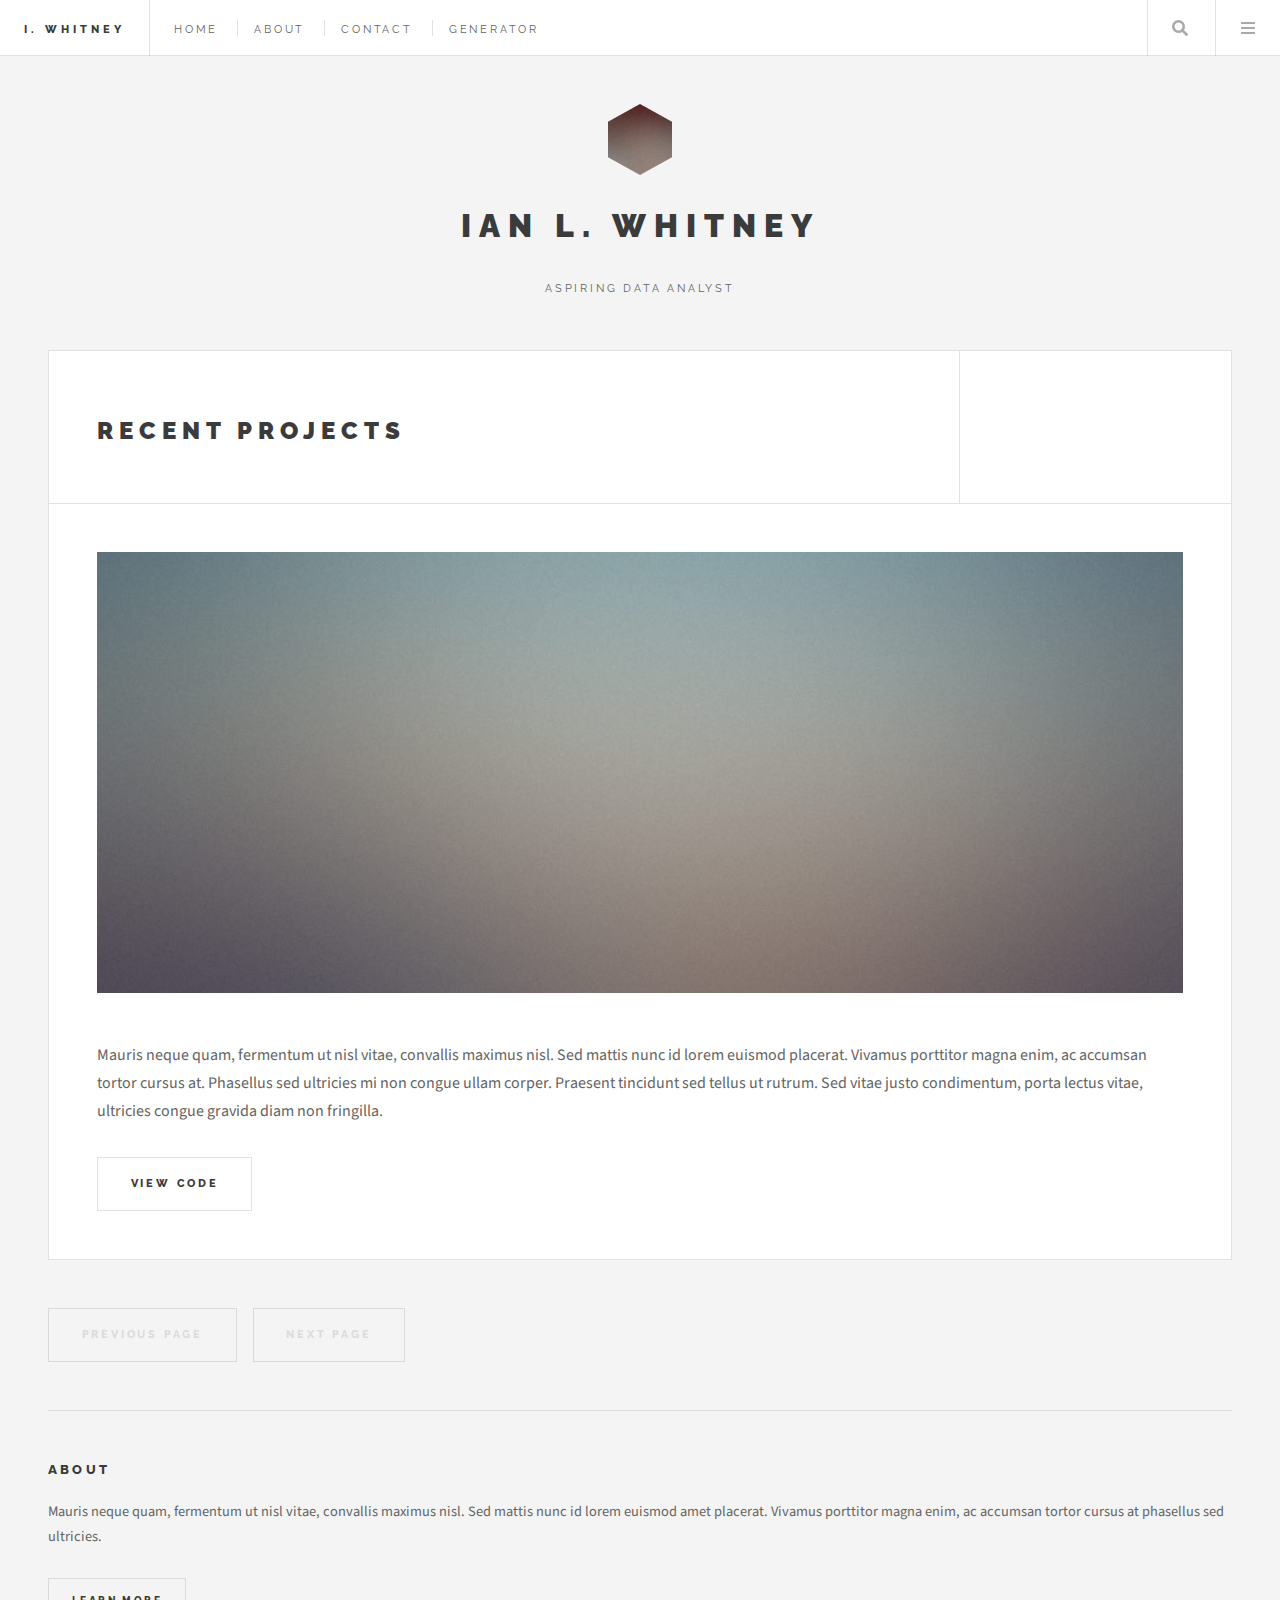
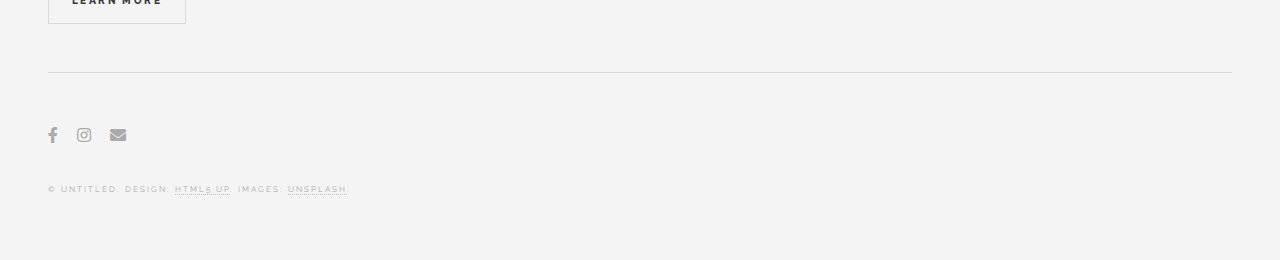
==== commit 8ef16a49: "Update index.html" ====
--- a/index.html
+++ b/index.html
@@ -24,6 +24,7 @@
 								<li><a href="#">Home</a></li>
 								<li><a href="#">About</a></li>
 								<li><a href="#">Contact</a></li>
+								<li><a href="RandomWordPage/index.html">Generator</a></li>
 								<!-- <li><a href="#">Tempus</a></li>
 								<li><a href="#">Adipiscing</a></li> -->
 							</ul>
@@ -637,4 +638,4 @@
 			<script src="assets/js/main.js"></script>
 
 	</body>
-</html>+</html>
